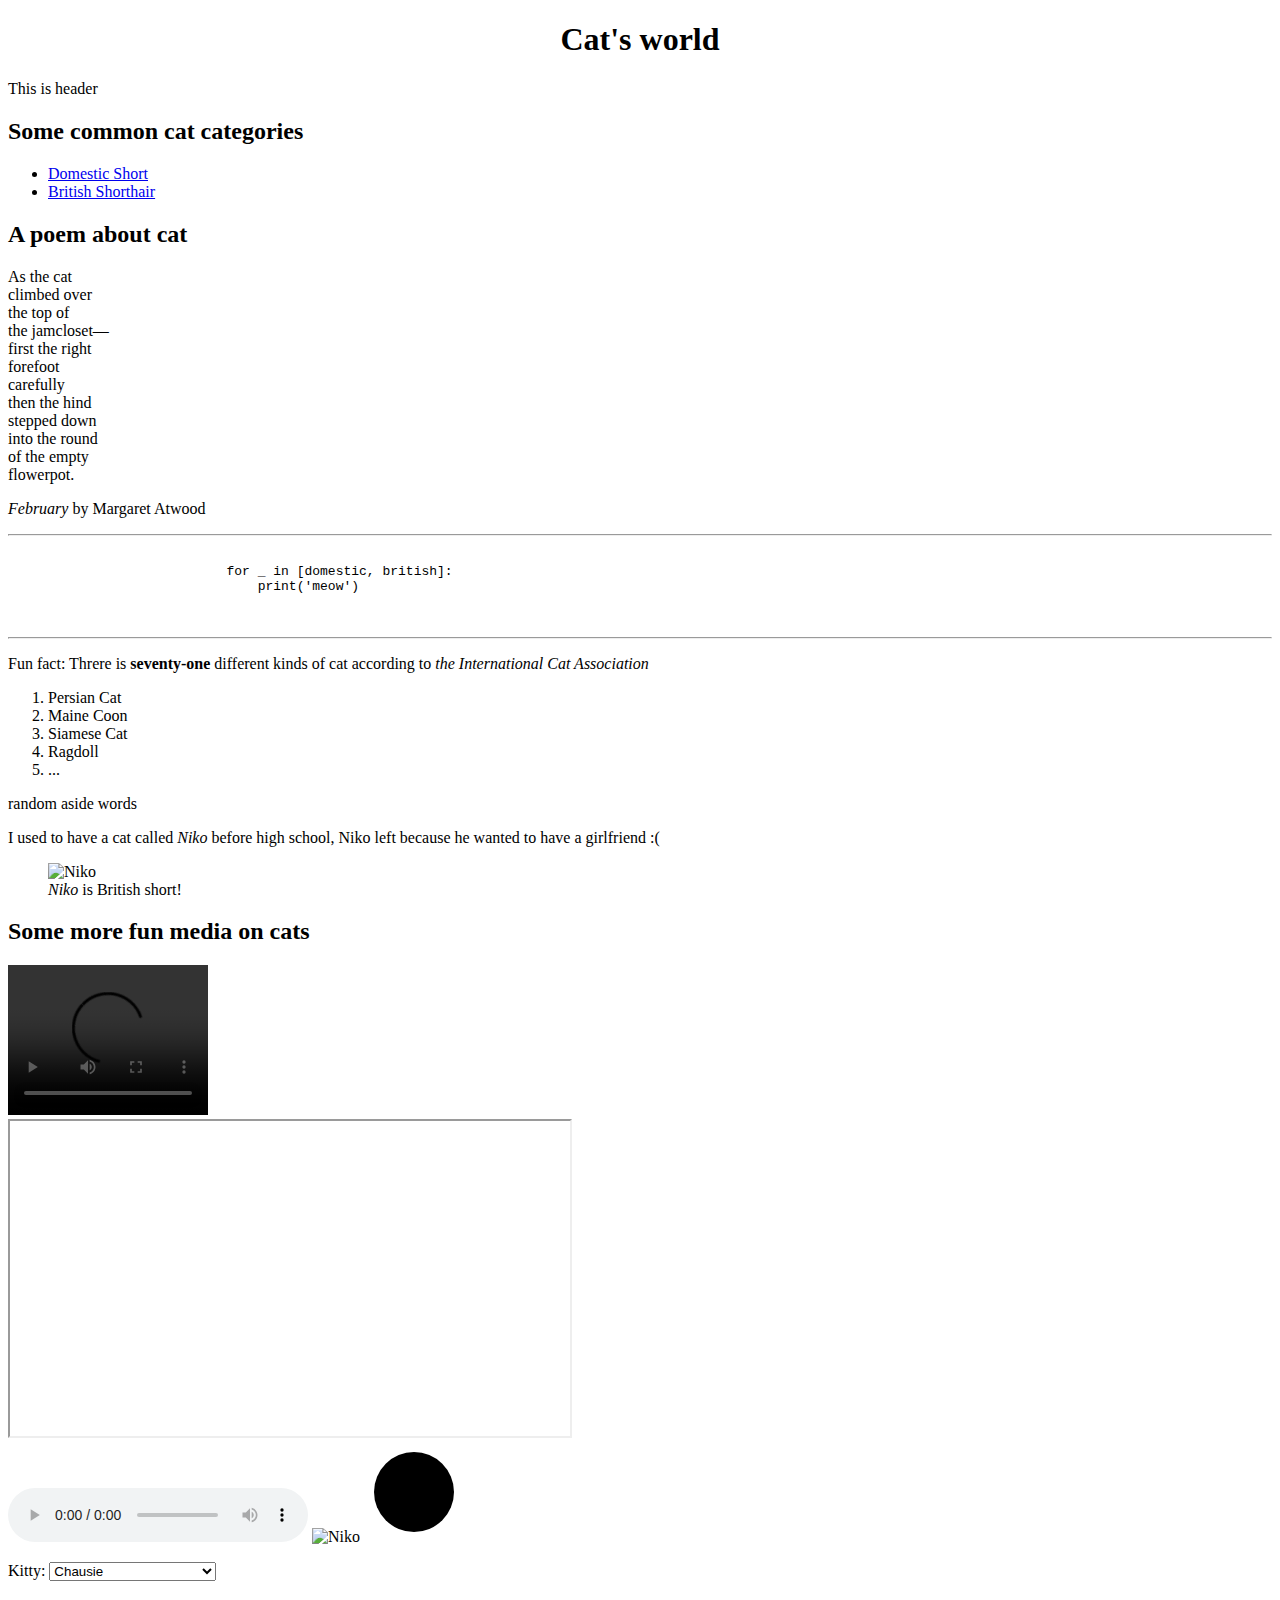
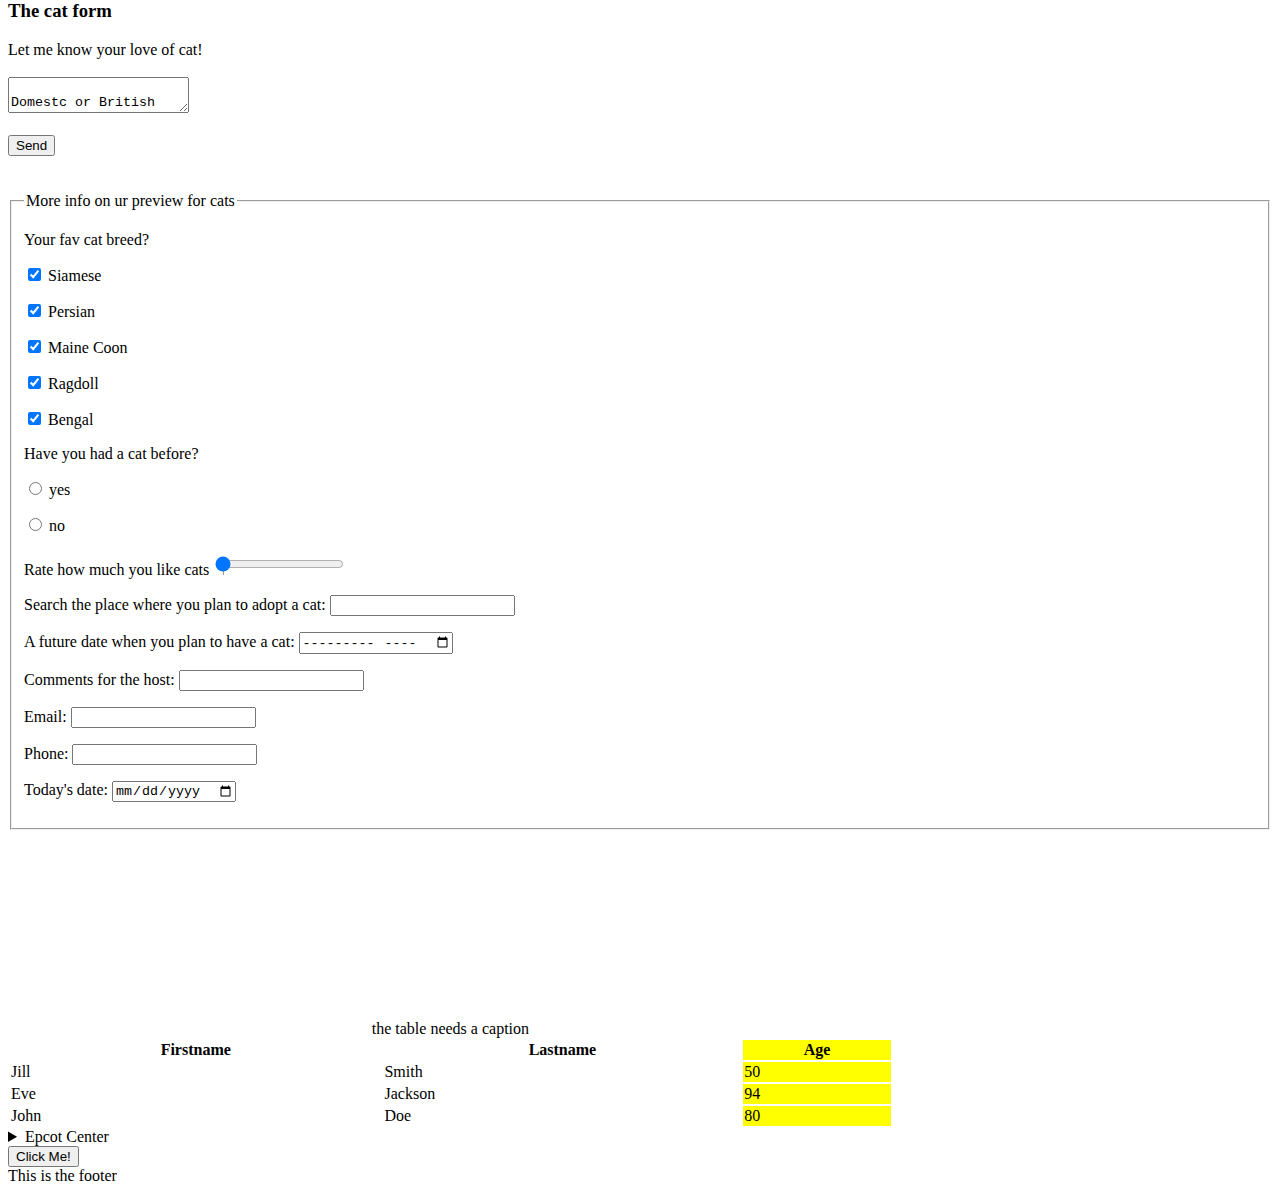
==== index.html @ e8db3bf0 "forgot to close issue" ====
<!DOCTYPE html>
<html lang="en">
  <head>
    <!-- external CSS -->
    <link rel="stylesheet" href="mystyle.css" />

    <meta charset="utf-8" />
    <title>Lori'Lab2</title>
  </head>
  <body>
    <div>
      <h1 class="row" style="columns: auto; text-align: center">Cat's world</h1>
    </div>

    <header>
      <p>This is header</p>
      <h2>Some common cat categories</h2>
      <nav>
        <ul>
          <li><a href="./domestic"> Domestic Short</a></li>
          <li><a href="./british"> British Shorthair</a></li>
        </ul>
      </nav>
    </header>

    <main>
      <!-- inline CSS -->
      <section>
        <div>
          <h2>A poem about cat</h2>
          <p>
            As the cat <br />
            climbed over <br />
            the top of <br />

            the jamcloset— <br />
            first the right <br />
            forefoot <br />

            carefully <br />
            then the hind <br />
            stepped down <br />

            into the round <br />
            of the empty <br />
            flowerpot. <br />
          </p>
          <p><cite>February</cite> by Margaret Atwood</p>
        </div>
        <hr />
        <div>
          <pre>
                        <code>
                            for _ in [domestic, british]:
                                print('meow')
                        </code>
                    </pre>
        </div>

        <hr />
        <p>
          Fun fact:
          <span
            >Threre is <b>seventy-one</b> different kinds of cat according to
            <i>the International Cat Association</i></span
          >
        </p>
        <ol>
          <li>Persian Cat</li>
          <li>Maine Coon</li>
          <li>Siamese Cat</li>
          <li>Ragdoll</li>
          <li>...</li>
        </ol>

        <aside>
          <p>random aside words</p>
        </aside>
        <p>
          I used to have a cat called <em>Niko</em> before high school, Niko
          left because he wanted to have a girlfriend :(
        </p>
        <figure>
          <img src="Niko.jpg" width="200" alt="Niko" />
          <figcaption><em>Niko</em> is British short!</figcaption>
        </figure>
      </section>
      <section>
        <h2>Some more <strong>fun</strong> media on cats</h2>
        <video controls autoplay width="200">
          <source
            src="Dynamic.mp4"
            type='video/mp4; codecs="avc1.42E01E, mp4a.40.2"'
          />
        </video>
        <br />
        <iframe
          width="560"
          height="315"
          src="https://www.youtube.com/embed/7yLxxyzGiko"
          allow="accelerometer; autoplay; clipboard-write; encrypted-media; gyroscope; picture-in-picture"
          allowfullscreen
        ></iframe>
        <br />
        <audio controls>
          <source
            src="https://www.soundhelix.com/examples/mp3/SoundHelix-Song-1.mp3"
            type="audio/mpeg"
          />
        </audio>
        <picture>
          <img src="Niko.jpg" width="200" alt="Niko" />
        </picture>
        <svg width="100" height="100">
          <circle cx="50" cy="50" r="40" />
        </svg>
        <form method="get">
          <p>
            <label
              >Kitty:
              <select>
                <optgroup label="Big Cat">
                  <option value="1.1">Chausie</option>
                  <option value="1.2">Norwegian Forest Cat</option>
                  <option value="1.3">Siberian Cat</option>
                </optgroup>
                <optgroup label="Small Cat">
                  <option value="2.1">Singapura</option>
                  <option value="2.2">Munchkin</option>
                  <option value="2.3">Cornish Rex</option>
                </optgroup>
              </select>
            </label>
          </p>

          <h3>The cat form</h3>
          <label>Let me know your love of cat!</label>
          <br /><br />
          <textarea>
                    Domestc or British
                </textarea
          >
          <br /><br />
          <input type="submit" value="Send" />
        </form>
        <br /><br />
      </section>
      <section>
        <fieldset>
          <legend>More info on ur preview for cats</legend>
          <p>Your fav cat breed?</p>
          <p>
            <label
              ><input type="checkbox" name="c" value="0" checked />
              Siamese</label
            >
          </p>
          <p>
            <label
              ><input type="checkbox" name="c" value="0" checked />
              Persian</label
            >
          </p>
          <p>
            <label
              ><input type="checkbox" name="c" value="0" checked /> Maine
              Coon</label
            >
          </p>
          <p>
            <label
              ><input type="checkbox" name="c" value="0" checked />
              Ragdoll</label
            >
          </p>
          <p>
            <label
              ><input type="checkbox" name="c" value="0" checked />
              Bengal</label
            >
          </p>
          <p>Have you had a cat before?</p>
          <p>
            <label><input type="radio" name="g" /> yes</label>
          </p>
          <p>
            <label><input type="radio" name="g" /> no</label>
          </p>
          <p>
            <label
              >Rate how much you like cats
              <input
                type="range"
                name="e"
                list="contrast"
                min="0"
                max="10"
                value="0"
                step="1"
            /></label>
          </p>
          <p>
            <label
              >Search the place where you plan to adopt a cat:
              <input type="search" name="q"
            /></label>
          </p>
          <input
            type="hidden"
            autocomplete="transaction-currency"
            value="CHF"
          />
          <p>
            <label
              >A future date when you plan to have a cat:
              <input type="month" autocomplete="cc-exp"
            /></label>
          </p>
          <p>
            <label
              >Comments for the host:
              <input type="text" name="comment" required
            /></label>
          </p>
          <p>
            <label>Email: <input type="email" /></label>
          </p>
          <p>
            <label>Phone: <input type="tel" /></label>
          </p>
          <p>
            <label>Today's date: <input type="date" /></label>
          </p>
          <datalist id="contrast">
            <option label="Normal" value="0"></option>
            <option label="Maximum" value="100"></option>
          </datalist>
        </fieldset>
      </section>
      <br /><br />
      <section>
        <canvas id="myCanvas"
          >Your browser does not support the canvas tag.</canvas
        >
        <table style="width: 70%">
          <caption>
            the table needs a caption
          </caption>
          <colgroup>
            <col span="2" />
            <col style="background-color: yellow" />
          </colgroup>
          <tr>
            <th>Firstname</th>
            <th>Lastname</th>
            <th>Age</th>
          </tr>

          <template>
            <h2>Surprise?!</h2>
          </template>
          <tr>
            <td>Jill</td>
            <td>Smith</td>
            <td>50</td>
          </tr>
          <tr>
            <td>Eve</td>
            <td>Jackson</td>
            <td>94</td>
          </tr>
          <tr>
            <td>John</td>
            <td>Doe</td>
            <td>80</td>
          </tr>
        </table>

        <details>
          <summary>Epcot Center</summary>
          <p>
            Epcot is a theme park at <strong>Walt Disney</strong> World Resort
            featuring exciting attractions, international pavilions,
            award-winning fireworks and seasonal special events.
          </p>
        </details>
        <button type="button">Click Me!</button>
      </section>
    </main>

    <footer>This is the footer</footer>
  </body>
</html>
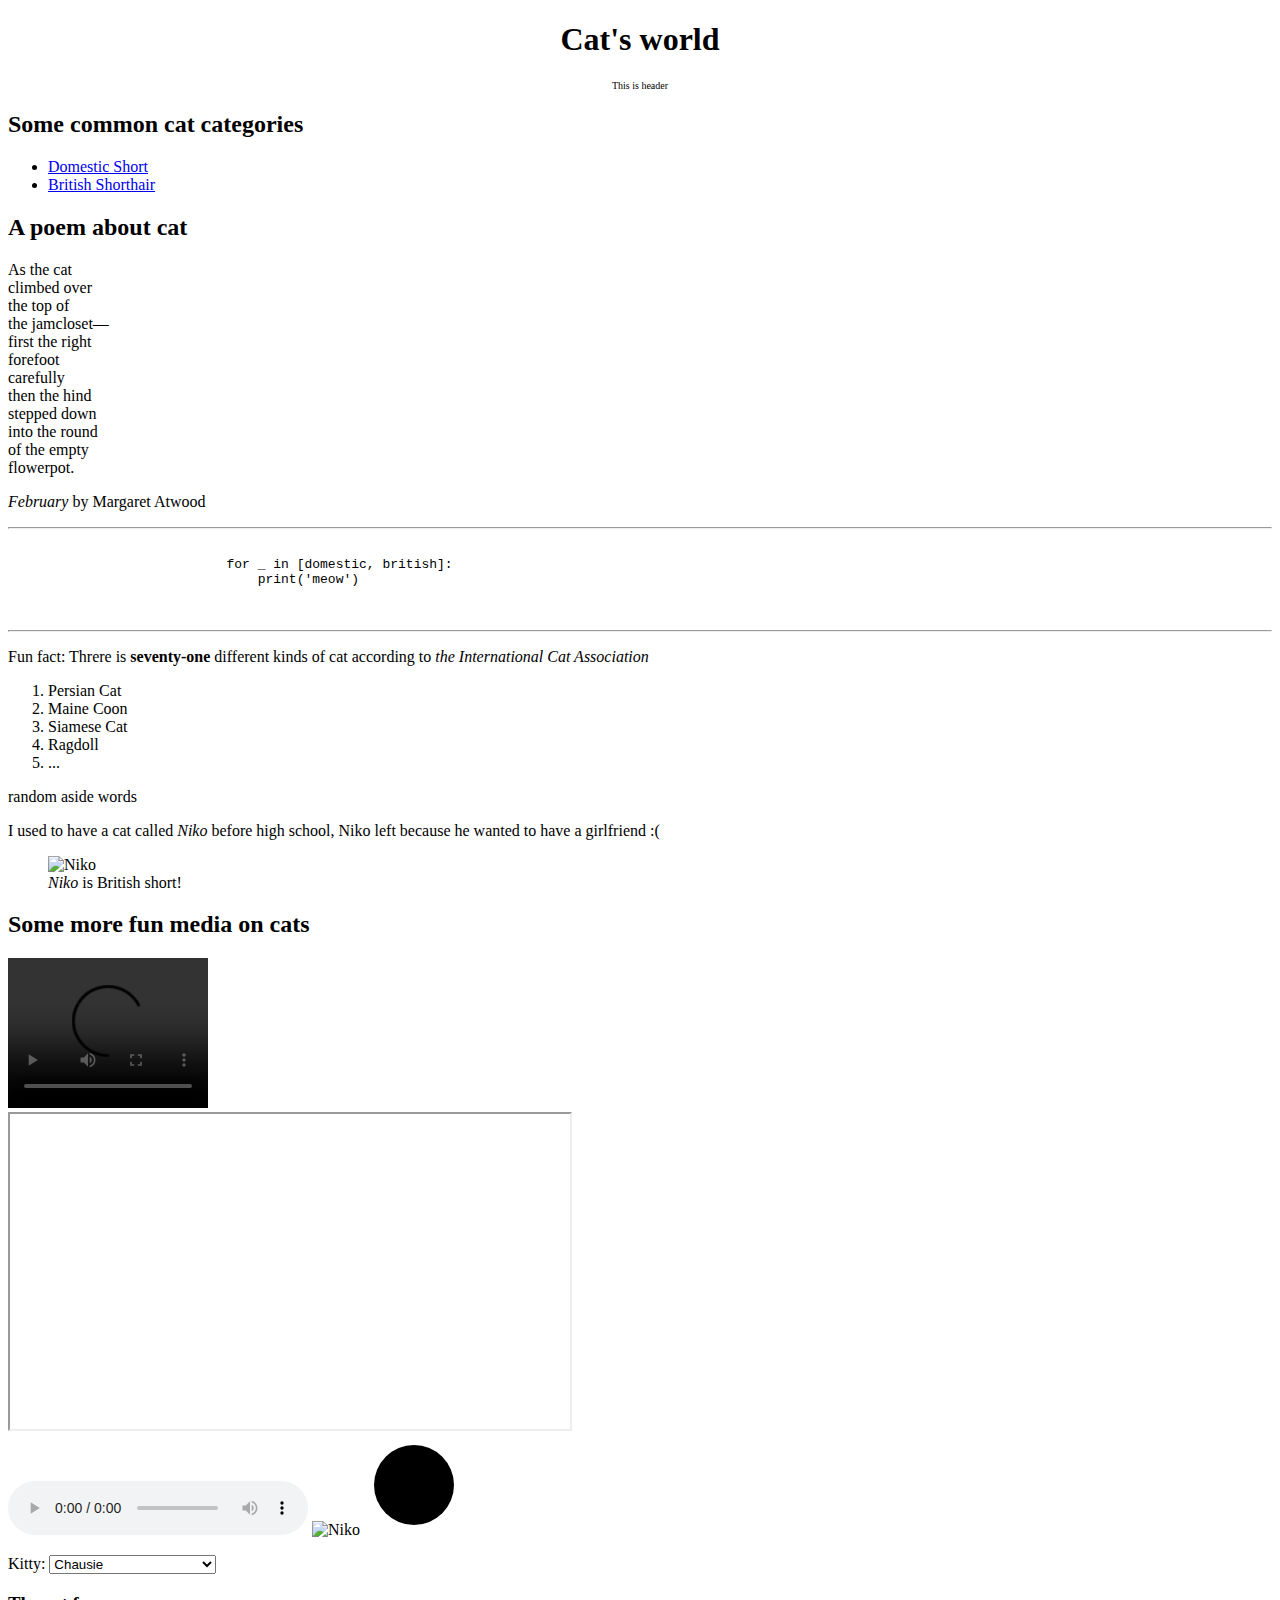
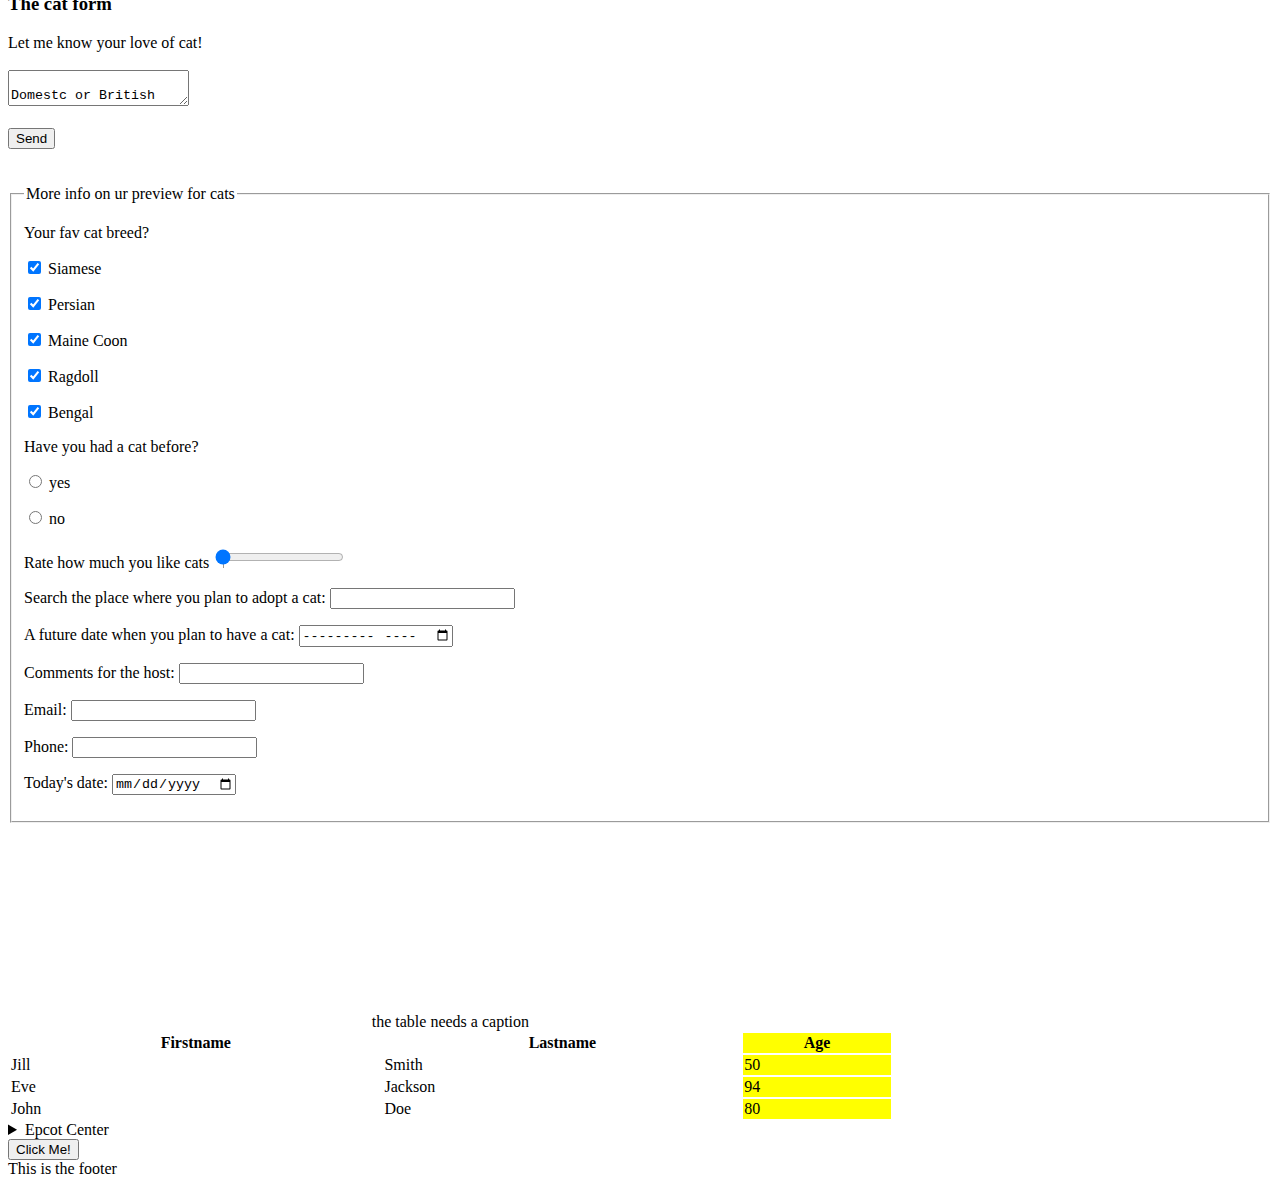
==== commit 5dc93b24: "inline" ====
--- a/index.html
+++ b/index.html
@@ -8,12 +8,15 @@
     <title>Lori'Lab2</title>
   </head>
   <body>
+    <!-- inline CSS -->
     <div>
       <h1 class="row" style="columns: auto; text-align: center">Cat's world</h1>
     </div>
 
     <header>
-      <p>This is header</p>
+      <p style="text-align: center; font-size: x-small; padding: 0%">
+        This is header
+      </p>
       <h2>Some common cat categories</h2>
       <nav>
         <ul>
@@ -24,7 +27,6 @@
     </header>
 
     <main>
-      <!-- inline CSS -->
       <section>
         <div>
           <h2>A poem about cat</h2>
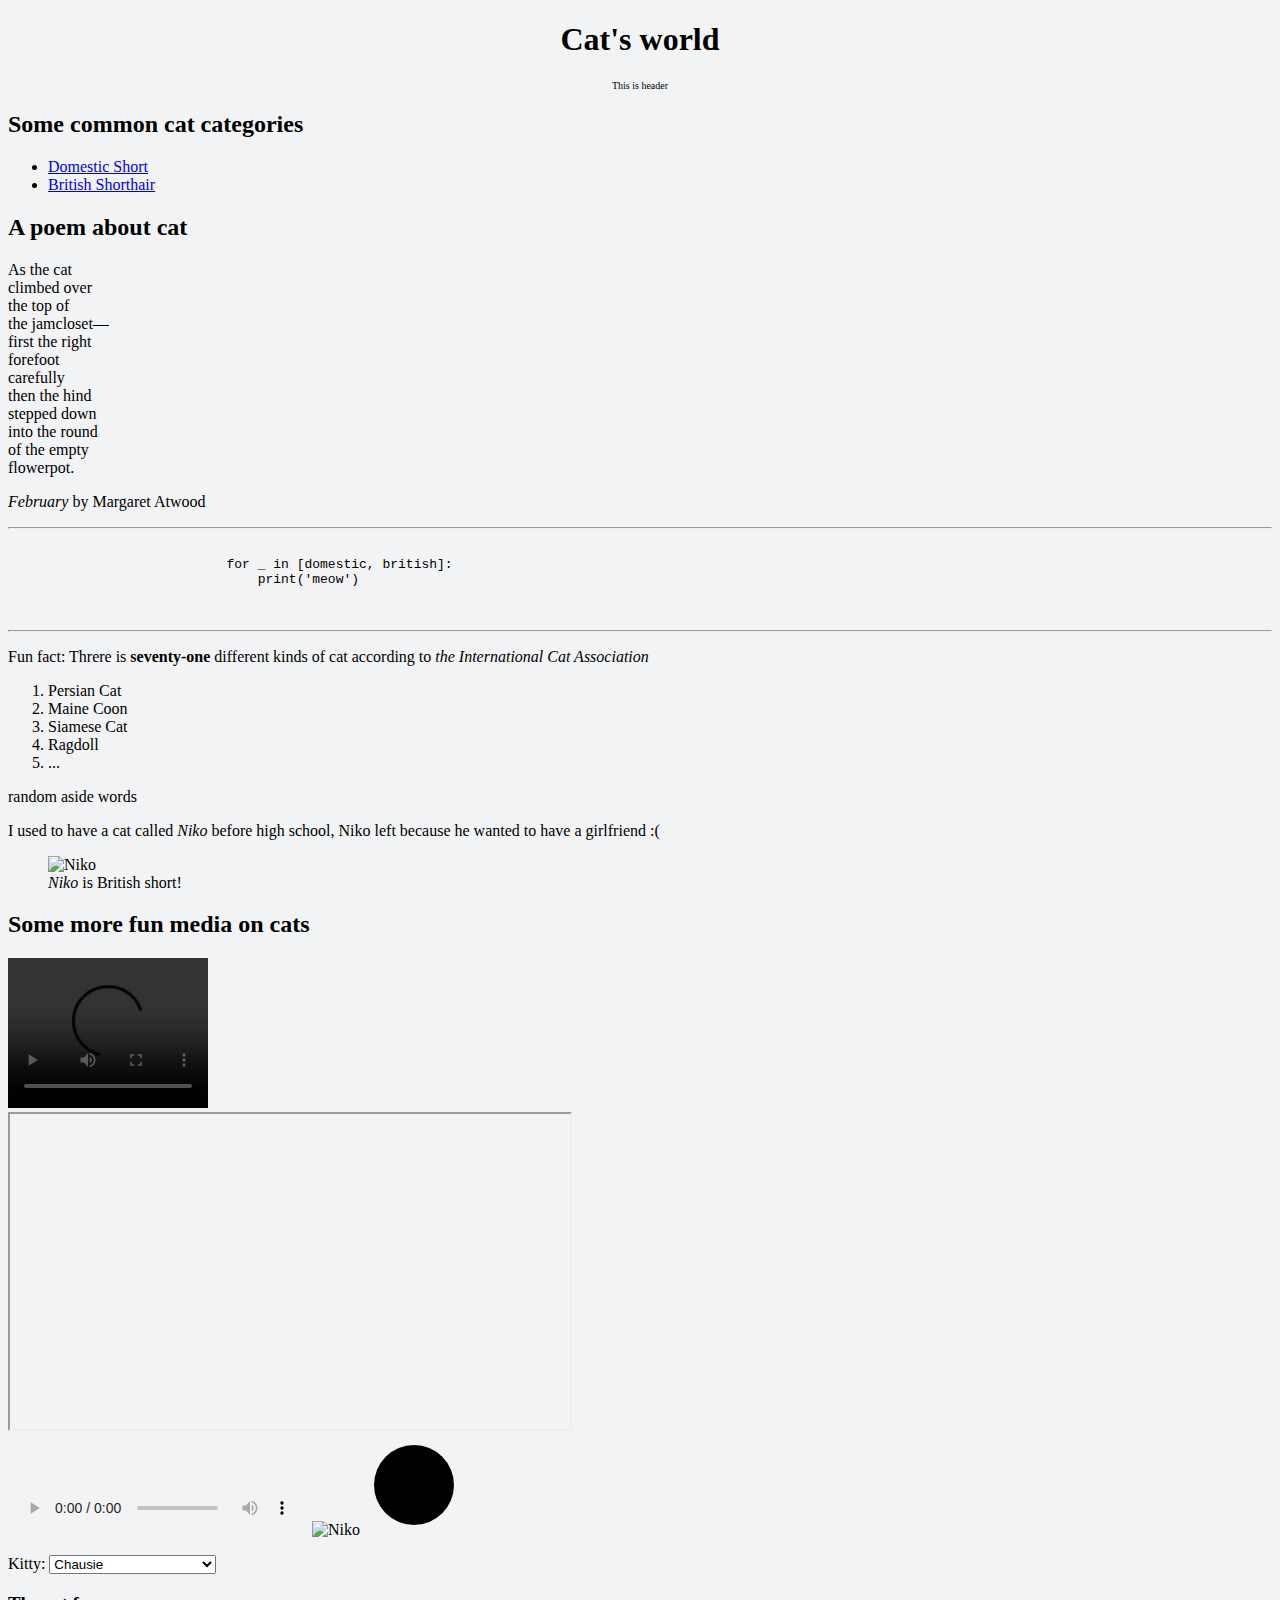
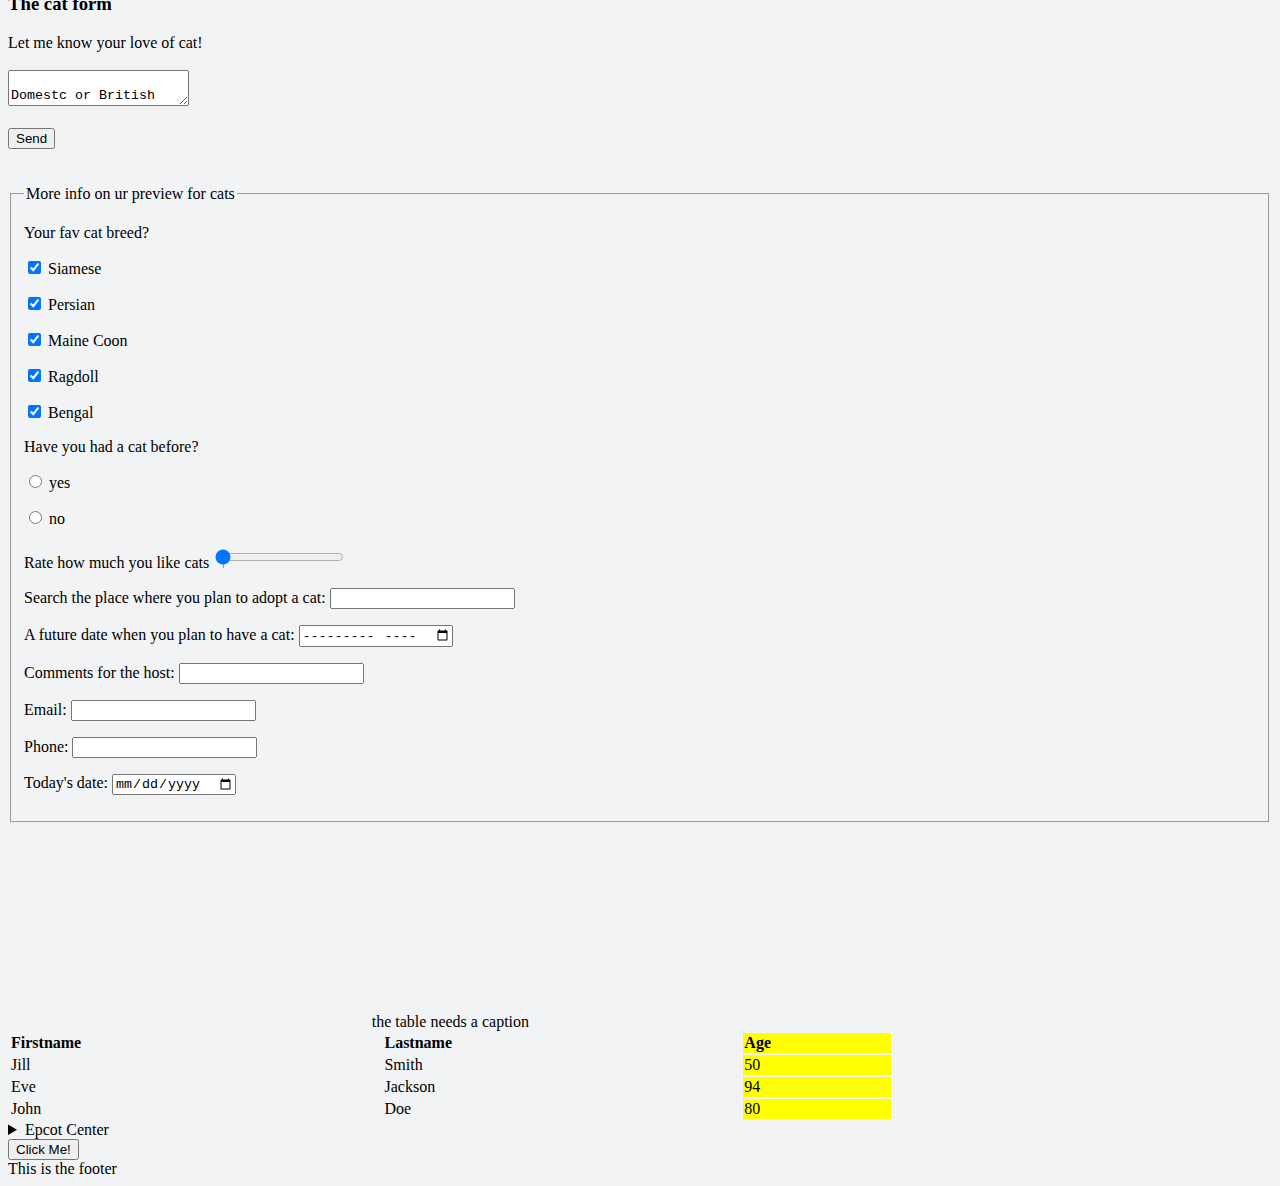
==== commit 839773dd: "for internal CSS element" ====
--- a/index.html
+++ b/index.html
@@ -3,7 +3,13 @@
   <head>
     <!-- external CSS -->
     <link rel="stylesheet" href="mystyle.css" />
-
+    <!-- internal CSS -->
+    <style>
+      body {
+        background-color: #f2f3f4;
+        text-align: justify;
+      }
+    </style>
     <meta charset="utf-8" />
     <title>Lori'Lab2</title>
   </head>
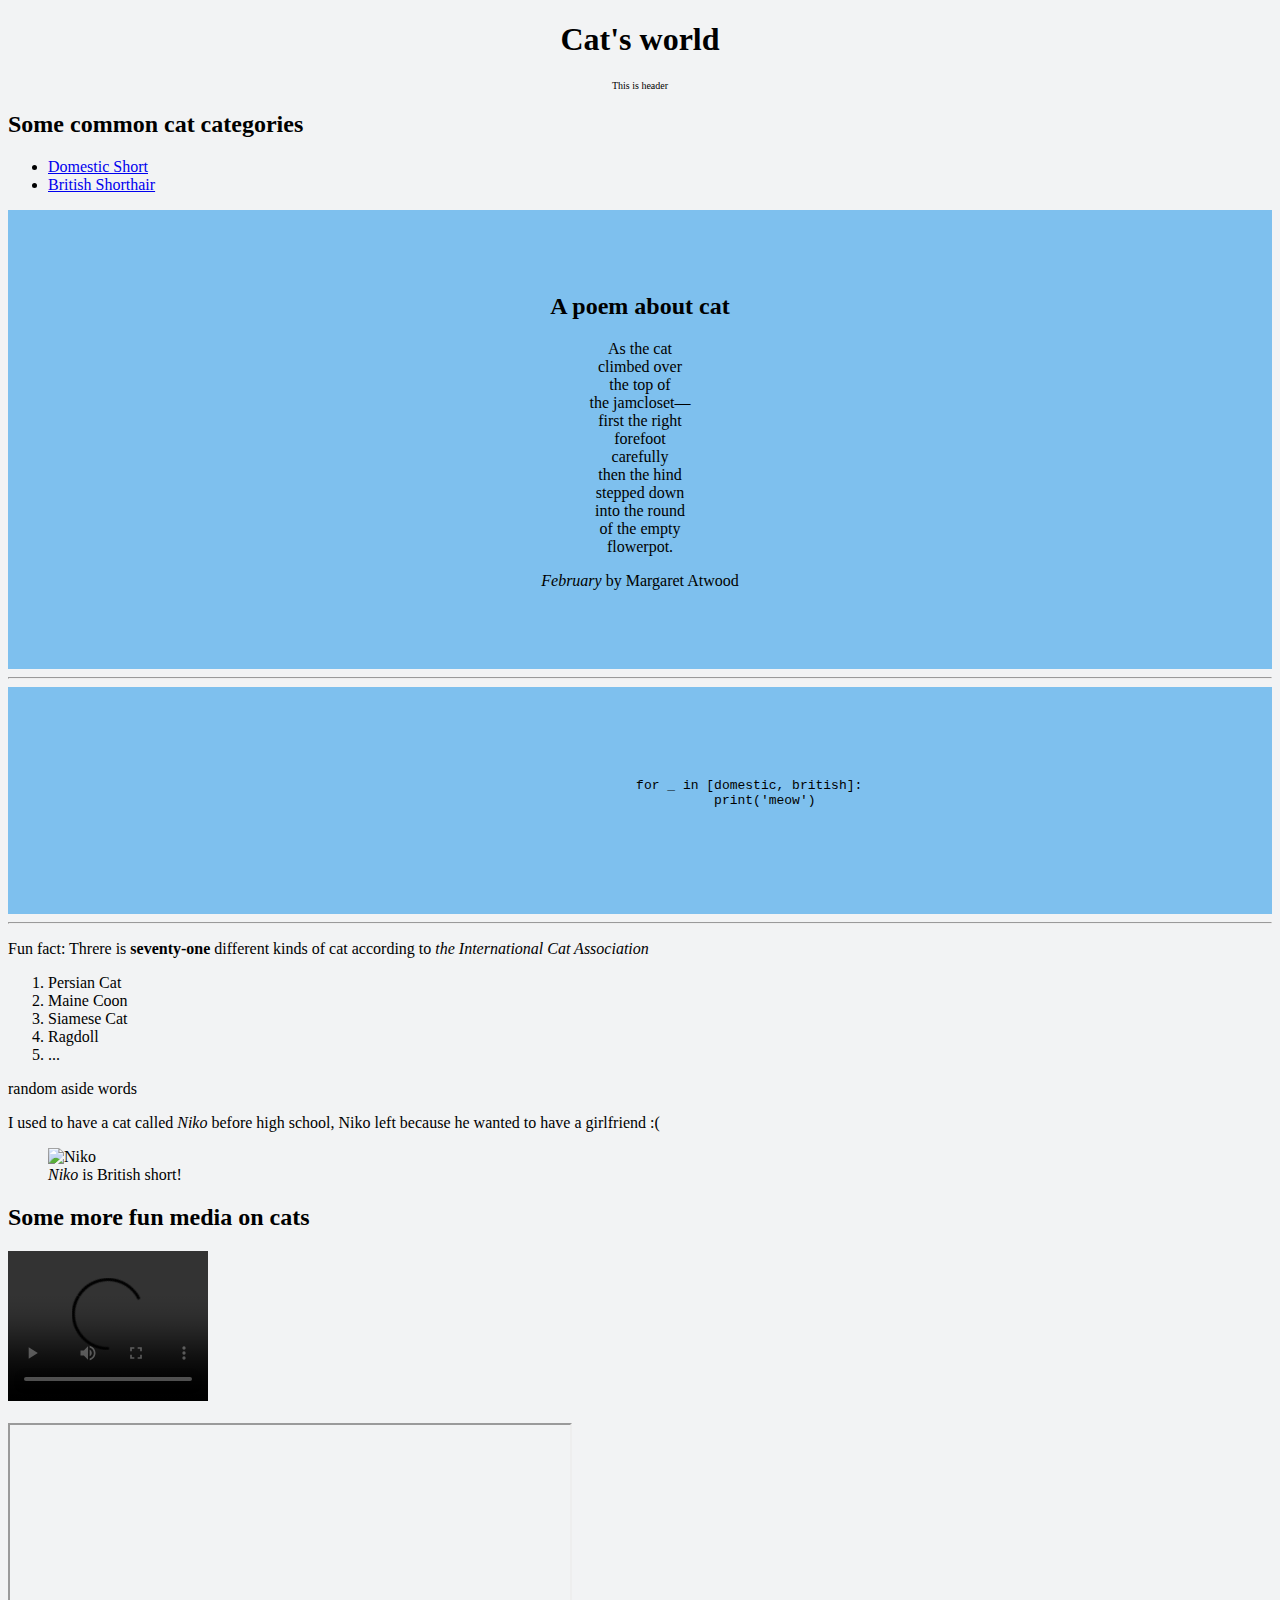
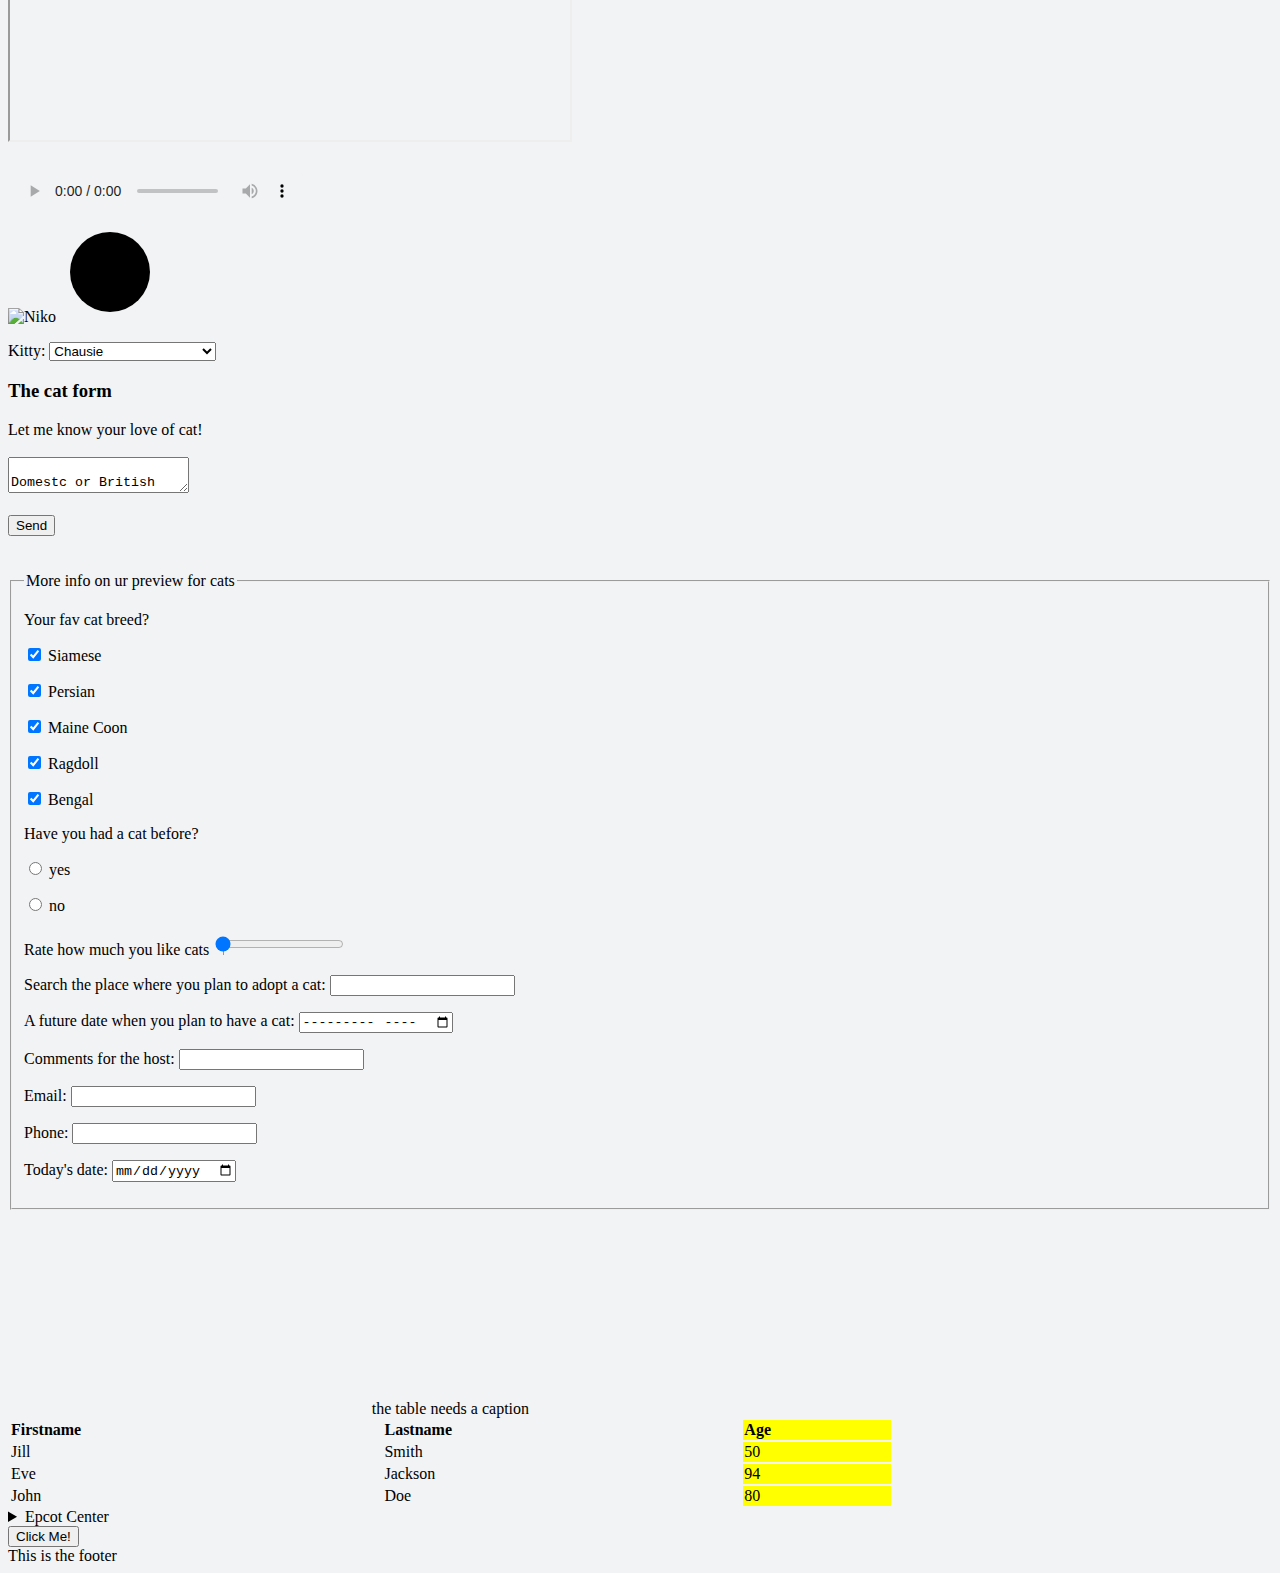
==== commit 8b435c2a: "make class and id" ====
--- a/index.html
+++ b/index.html
@@ -2,7 +2,7 @@
 <html lang="en">
   <head>
     <!-- external CSS -->
-    <link rel="stylesheet" href="mystyle.css" />
+    <link rel="stylesheet" href="style.css" />
     <!-- internal CSS -->
     <style>
       body {
@@ -23,18 +23,19 @@
       <p style="text-align: center; font-size: x-small; padding: 0%">
         This is header
       </p>
+    </header>
+    <div>
       <h2>Some common cat categories</h2>
-      <nav>
+      <nav class="navigation">
         <ul>
           <li><a href="./domestic"> Domestic Short</a></li>
           <li><a href="./british"> British Shorthair</a></li>
         </ul>
       </nav>
-    </header>
-
+    </div>
     <main>
       <section>
-        <div>
+        <div class="citation" id="poem">
           <h2>A poem about cat</h2>
           <p>
             As the cat <br />
@@ -56,7 +57,7 @@
           <p><cite>February</cite> by Margaret Atwood</p>
         </div>
         <hr />
-        <div>
+        <div class="citation" id="code">
           <pre>
                         <code>
                             for _ in [domestic, british]:
@@ -66,20 +67,22 @@
         </div>
 
         <hr />
-        <p>
-          Fun fact:
-          <span
-            >Threre is <b>seventy-one</b> different kinds of cat according to
-            <i>the International Cat Association</i></span
-          >
-        </p>
-        <ol>
-          <li>Persian Cat</li>
-          <li>Maine Coon</li>
-          <li>Siamese Cat</li>
-          <li>Ragdoll</li>
-          <li>...</li>
-        </ol>
+        <div>
+          <p>
+            Fun fact:
+            <span
+              >Threre is <b>seventy-one</b> different kinds of cat according to
+              <i>the International Cat Association</i></span
+            >
+          </p>
+          <ol>
+            <li>Persian Cat</li>
+            <li>Maine Coon</li>
+            <li>Siamese Cat</li>
+            <li>Ragdoll</li>
+            <li>...</li>
+          </ol>
+        </div>
 
         <aside>
           <p>random aside words</p>
@@ -88,41 +91,54 @@
           I used to have a cat called <em>Niko</em> before high school, Niko
           left because he wanted to have a girlfriend :(
         </p>
-        <figure>
-          <img src="Niko.jpg" width="200" alt="Niko" />
-          <figcaption><em>Niko</em> is British short!</figcaption>
-        </figure>
+        <div class="media">
+          <figure>
+            <img src="Niko.jpg" width="200" alt="Niko" />
+            <figcaption><em>Niko</em> is British short!</figcaption>
+          </figure>
+        </div>
       </section>
       <section>
         <h2>Some more <strong>fun</strong> media on cats</h2>
-        <video controls autoplay width="200">
-          <source
-            src="Dynamic.mp4"
-            type='video/mp4; codecs="avc1.42E01E, mp4a.40.2"'
-          />
-        </video>
+        <div class="media">
+          <video controls autoplay width="200">
+            <source
+              src="Dynamic.mp4"
+              type='video/mp4; codecs="avc1.42E01E, mp4a.40.2"'
+            />
+          </video>
+        </div>
+
         <br />
-        <iframe
-          width="560"
-          height="315"
-          src="https://www.youtube.com/embed/7yLxxyzGiko"
-          allow="accelerometer; autoplay; clipboard-write; encrypted-media; gyroscope; picture-in-picture"
-          allowfullscreen
-        ></iframe>
+        <div class="media">
+          <iframe
+            width="560"
+            height="315"
+            src="https://www.youtube.com/embed/7yLxxyzGiko"
+            allow="accelerometer; autoplay; clipboard-write; encrypted-media; gyroscope; picture-in-picture"
+            allowfullscreen
+          ></iframe>
+        </div>
+
         <br />
-        <audio controls>
-          <source
-            src="https://www.soundhelix.com/examples/mp3/SoundHelix-Song-1.mp3"
-            type="audio/mpeg"
-          />
-        </audio>
-        <picture>
-          <img src="Niko.jpg" width="200" alt="Niko" />
-        </picture>
-        <svg width="100" height="100">
-          <circle cx="50" cy="50" r="40" />
-        </svg>
-        <form method="get">
+        <div class="media">
+          <audio controls>
+            <source
+              src="https://www.soundhelix.com/examples/mp3/SoundHelix-Song-1.mp3"
+              type="audio/mpeg"
+            />
+          </audio>
+        </div>
+        <div class="media">
+          <picture>
+            <img src="Niko.jpg" width="200" alt="Niko" />
+          </picture>
+          <svg width="100" height="100">
+            <circle cx="50" cy="50" r="40" />
+          </svg>
+        </div>
+
+        <form id="catForm" method="get">
           <p>
             <label
               >Kitty:
@@ -154,7 +170,7 @@
         <br /><br />
       </section>
       <section>
-        <fieldset>
+        <fieldset id="infoForm">
           <legend>More info on ur preview for cats</legend>
           <p>Your fav cat breed?</p>
           <p>
--- a/style.css
+++ b/style.css
@@ -0,0 +1,16 @@
+h1 h2 h3 p {
+  font-family: -apple-system, BlinkMacSystemFont, "Segoe UI", Roboto, Oxygen,
+    Ubuntu, Cantarell, "Open Sans", "Helvetica Neue", sans-serif;
+}
+
+.citation {
+  text-align: center;
+  float: center;
+  flex-wrap: wrap;
+  background-color: #7ec0ee;
+  padding-top: 5%;
+  padding-bottom: 5%;
+}
+/* .navigation {
+
+} */
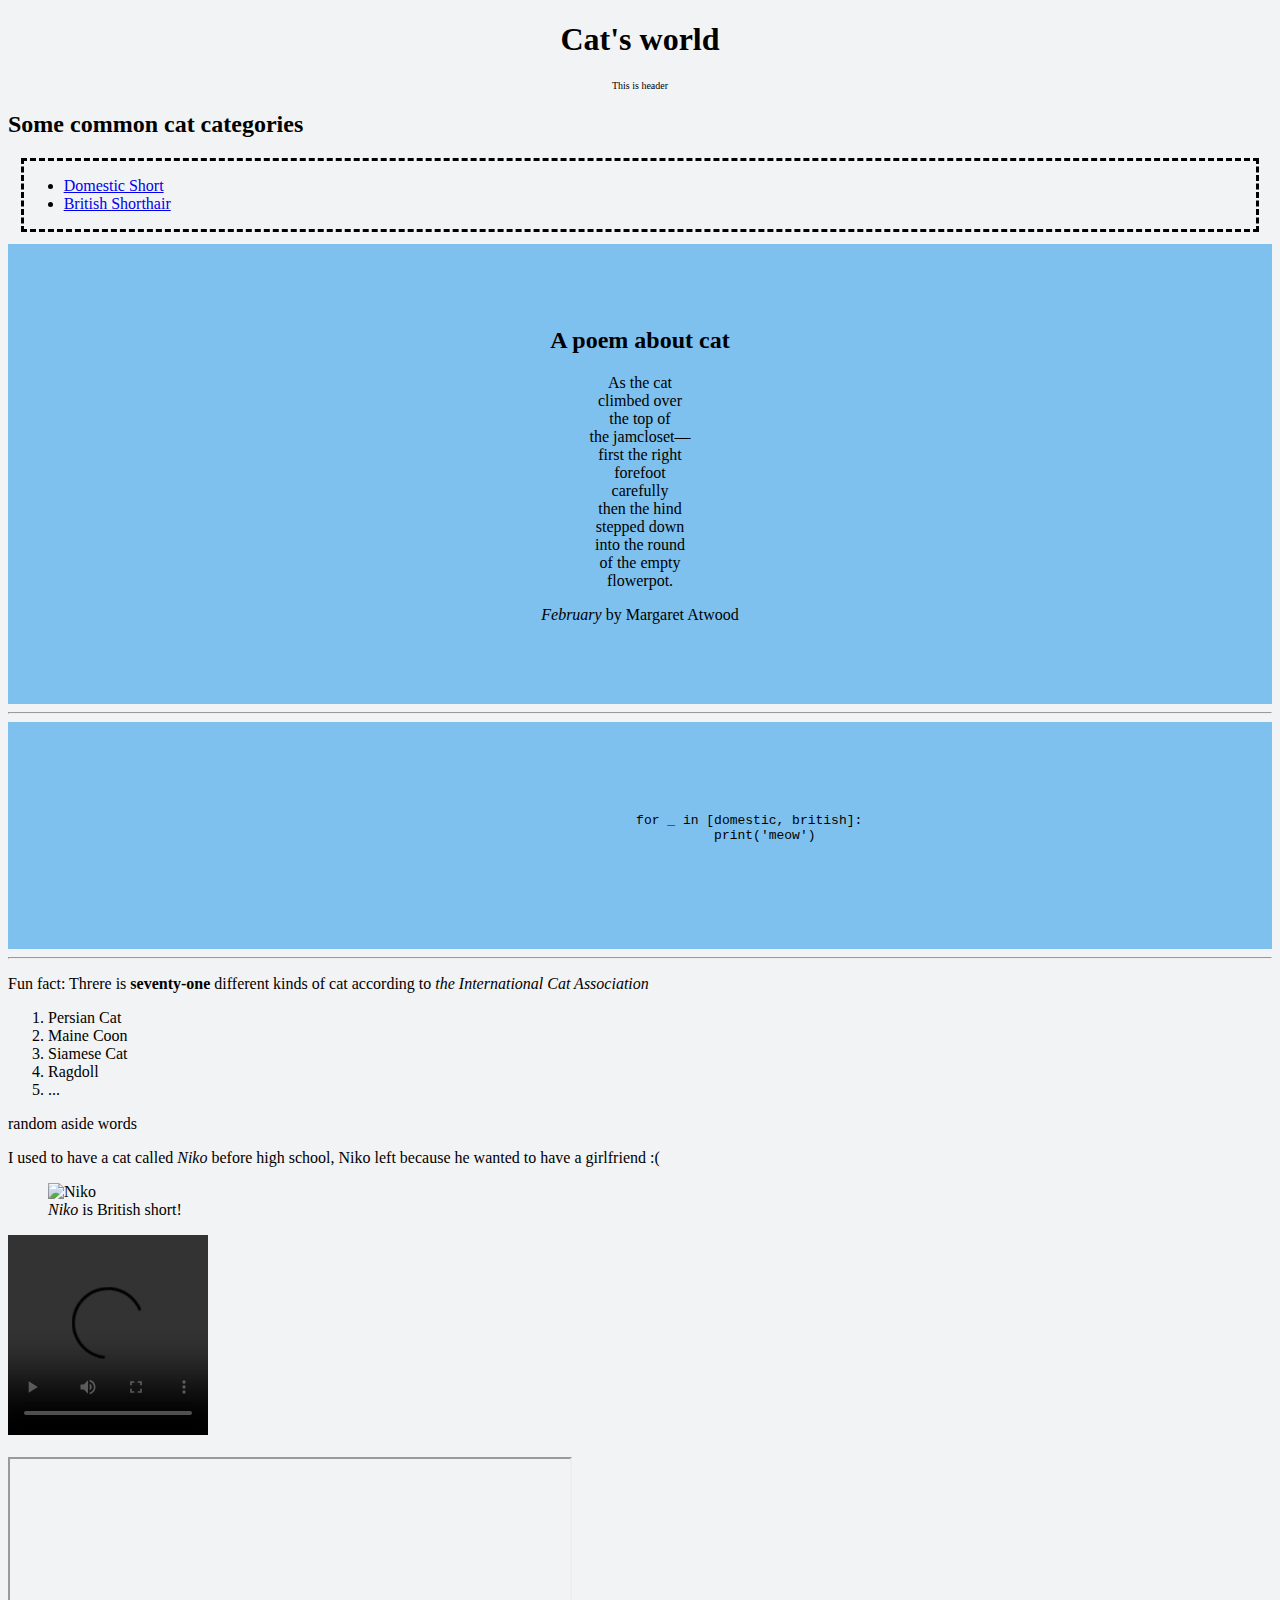
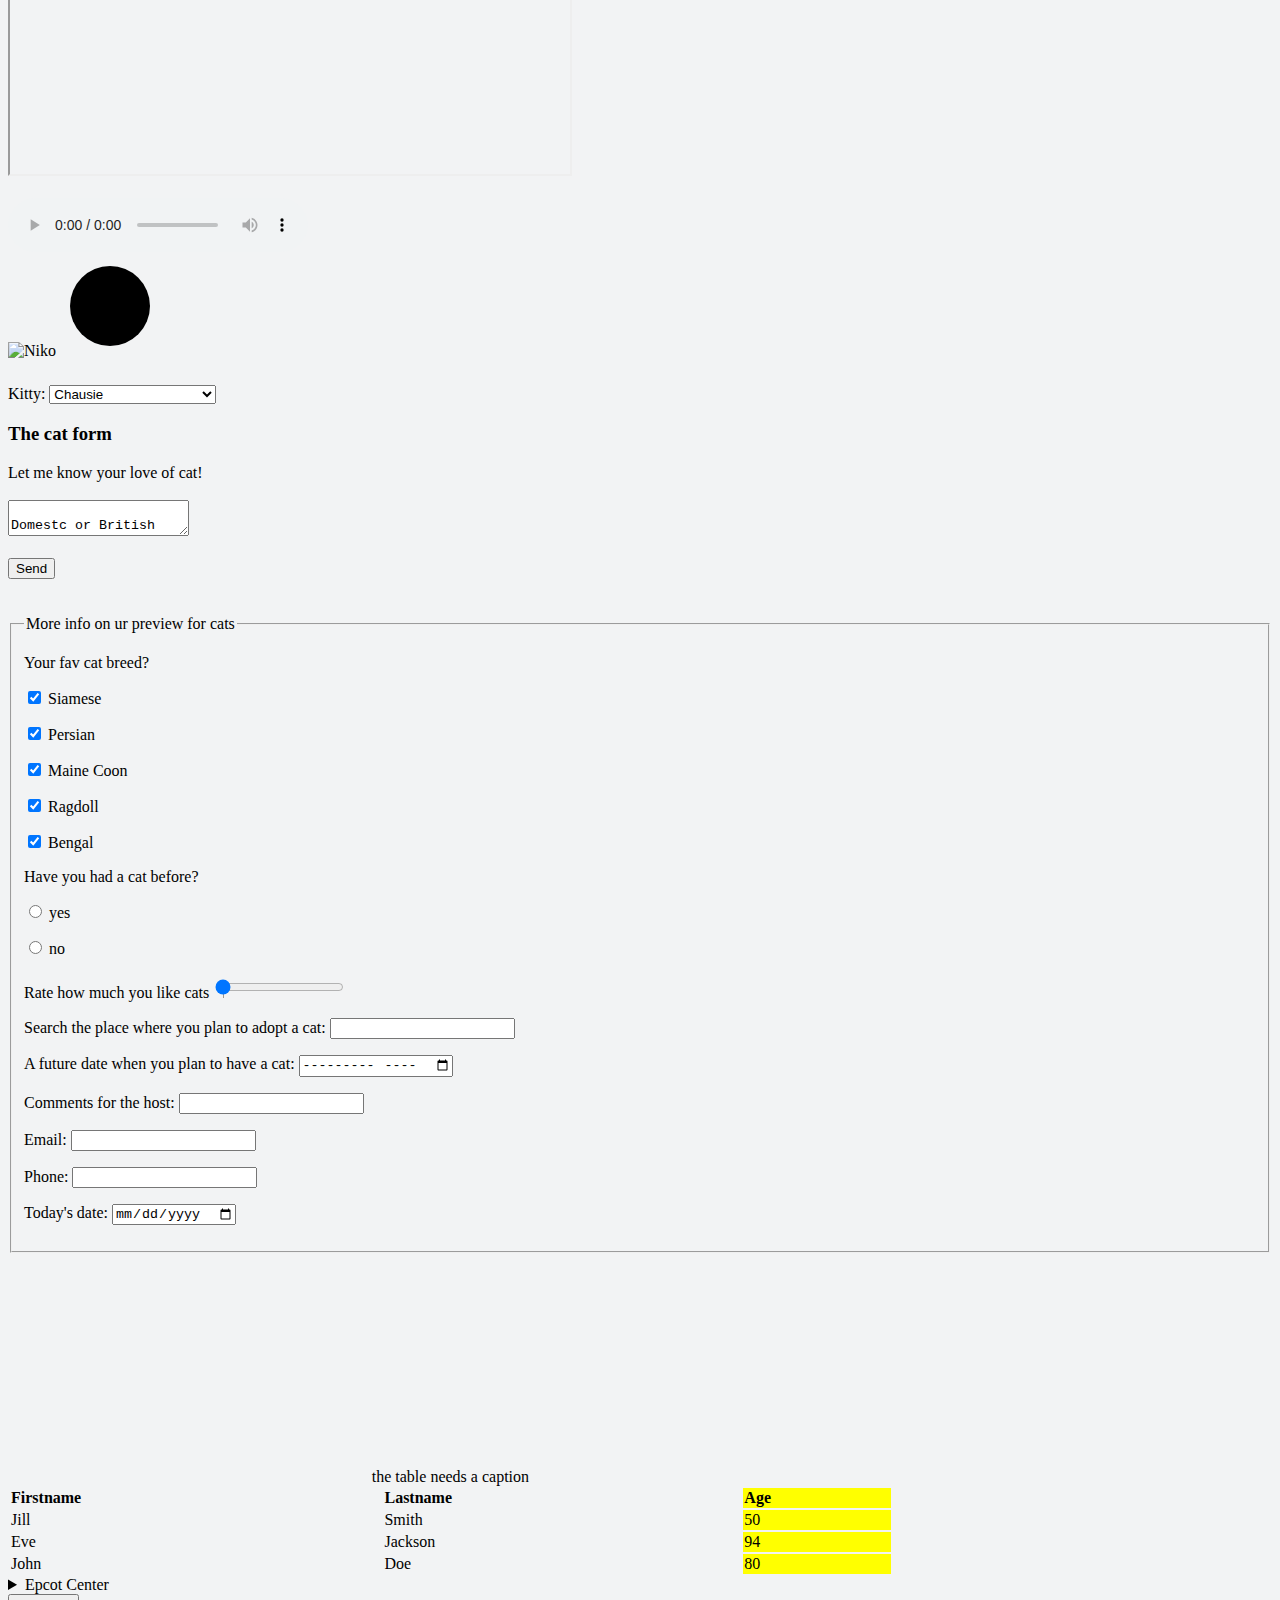
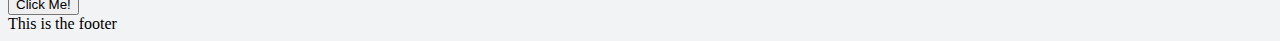
==== commit ef36e569: "add comments" ====
--- a/index.html
+++ b/index.html
@@ -26,7 +26,7 @@
     </header>
     <div>
       <h2>Some common cat categories</h2>
-      <nav class="navigation">
+      <nav id="navigation">
         <ul>
           <li><a href="./domestic"> Domestic Short</a></li>
           <li><a href="./british"> British Shorthair</a></li>
@@ -93,15 +93,16 @@
         </p>
         <div class="media">
           <figure>
+            <!-- inline CSS -->
             <img src="Niko.jpg" width="200" alt="Niko" />
             <figcaption><em>Niko</em> is British short!</figcaption>
           </figure>
         </div>
       </section>
       <section>
-        <h2>Some more <strong>fun</strong> media on cats</h2>
-        <div class="media">
-          <video controls autoplay width="200">
+        <div class="media">
+          <!-- inline CSS -->
+          <video controls autoplay width="200" height="200">
             <source
               src="Dynamic.mp4"
               type='video/mp4; codecs="avc1.42E01E, mp4a.40.2"'
@@ -111,6 +112,7 @@
 
         <br />
         <div class="media">
+          <!-- inline CSS -->
           <iframe
             width="560"
             height="315"
@@ -131,6 +133,7 @@
         </div>
         <div class="media">
           <picture>
+            <!-- inline CSS -->
             <img src="Niko.jpg" width="200" alt="Niko" />
           </picture>
           <svg width="100" height="100">
--- a/style.css
+++ b/style.css
@@ -1,6 +1,7 @@
 h1 h2 h3 p {
   font-family: -apple-system, BlinkMacSystemFont, "Segoe UI", Roboto, Oxygen,
     Ubuntu, Cantarell, "Open Sans", "Helvetica Neue", sans-serif;
+  padding: 1%;
 }
 
 .citation {
@@ -10,7 +11,33 @@
   background-color: #7ec0ee;
   padding-top: 5%;
   padding-bottom: 5%;
+  padding-left: 5%;
+  padding-right: 5%;
+  margin: auto;
 }
-/* .navigation {
-
-} */
+#navigation {
+  /* color: rgb(red, green, blue); */
+  border-style: dashed;
+  margin: 1%;
+}
+.media {
+  border-color: sienna;
+}
+#poem {
+  border-width: 1in;
+}
+#code {
+  border-radius: 0%;
+}
+#catForm {
+  margin-top: 2%;
+}
+#infoForm {
+  margin-bottom: 2%;
+}
+#contrast {
+  margin-left: 2%;
+}
+#myCanvas {
+  margin-right: 2%;
+}
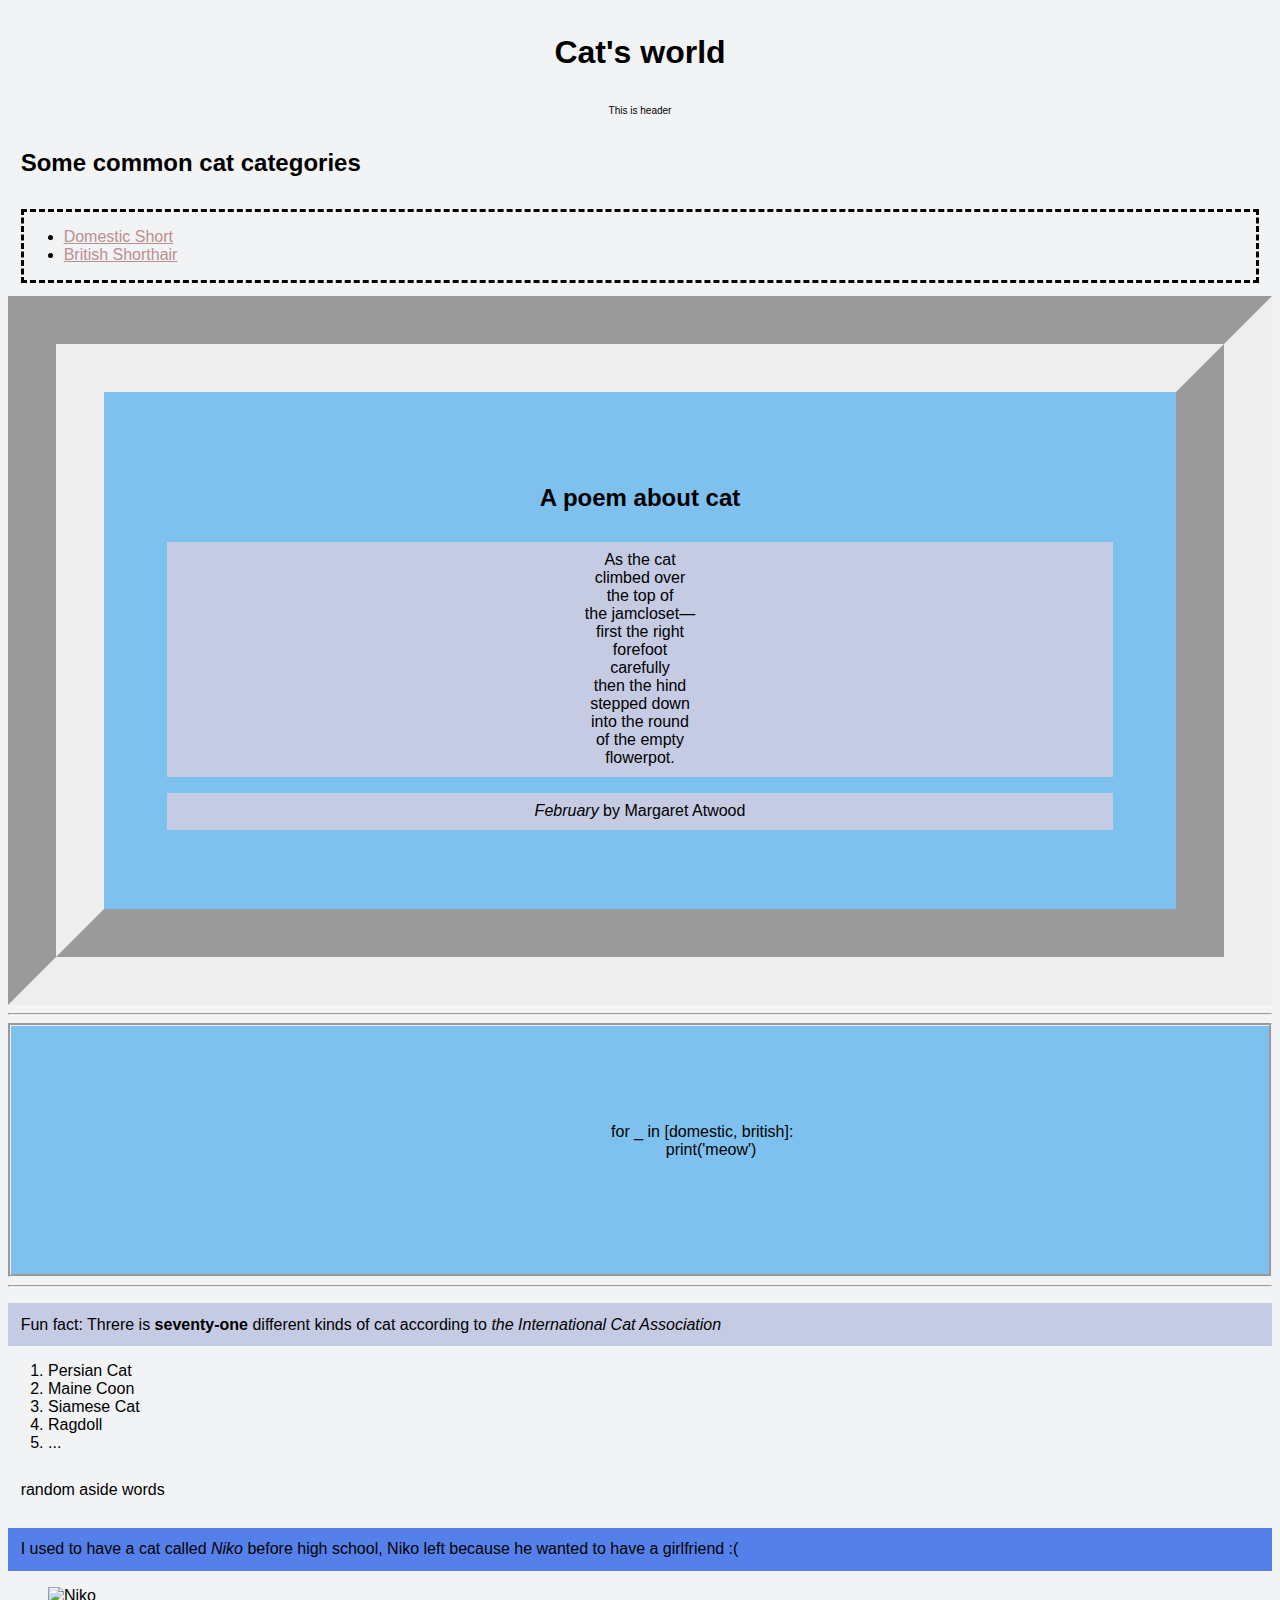
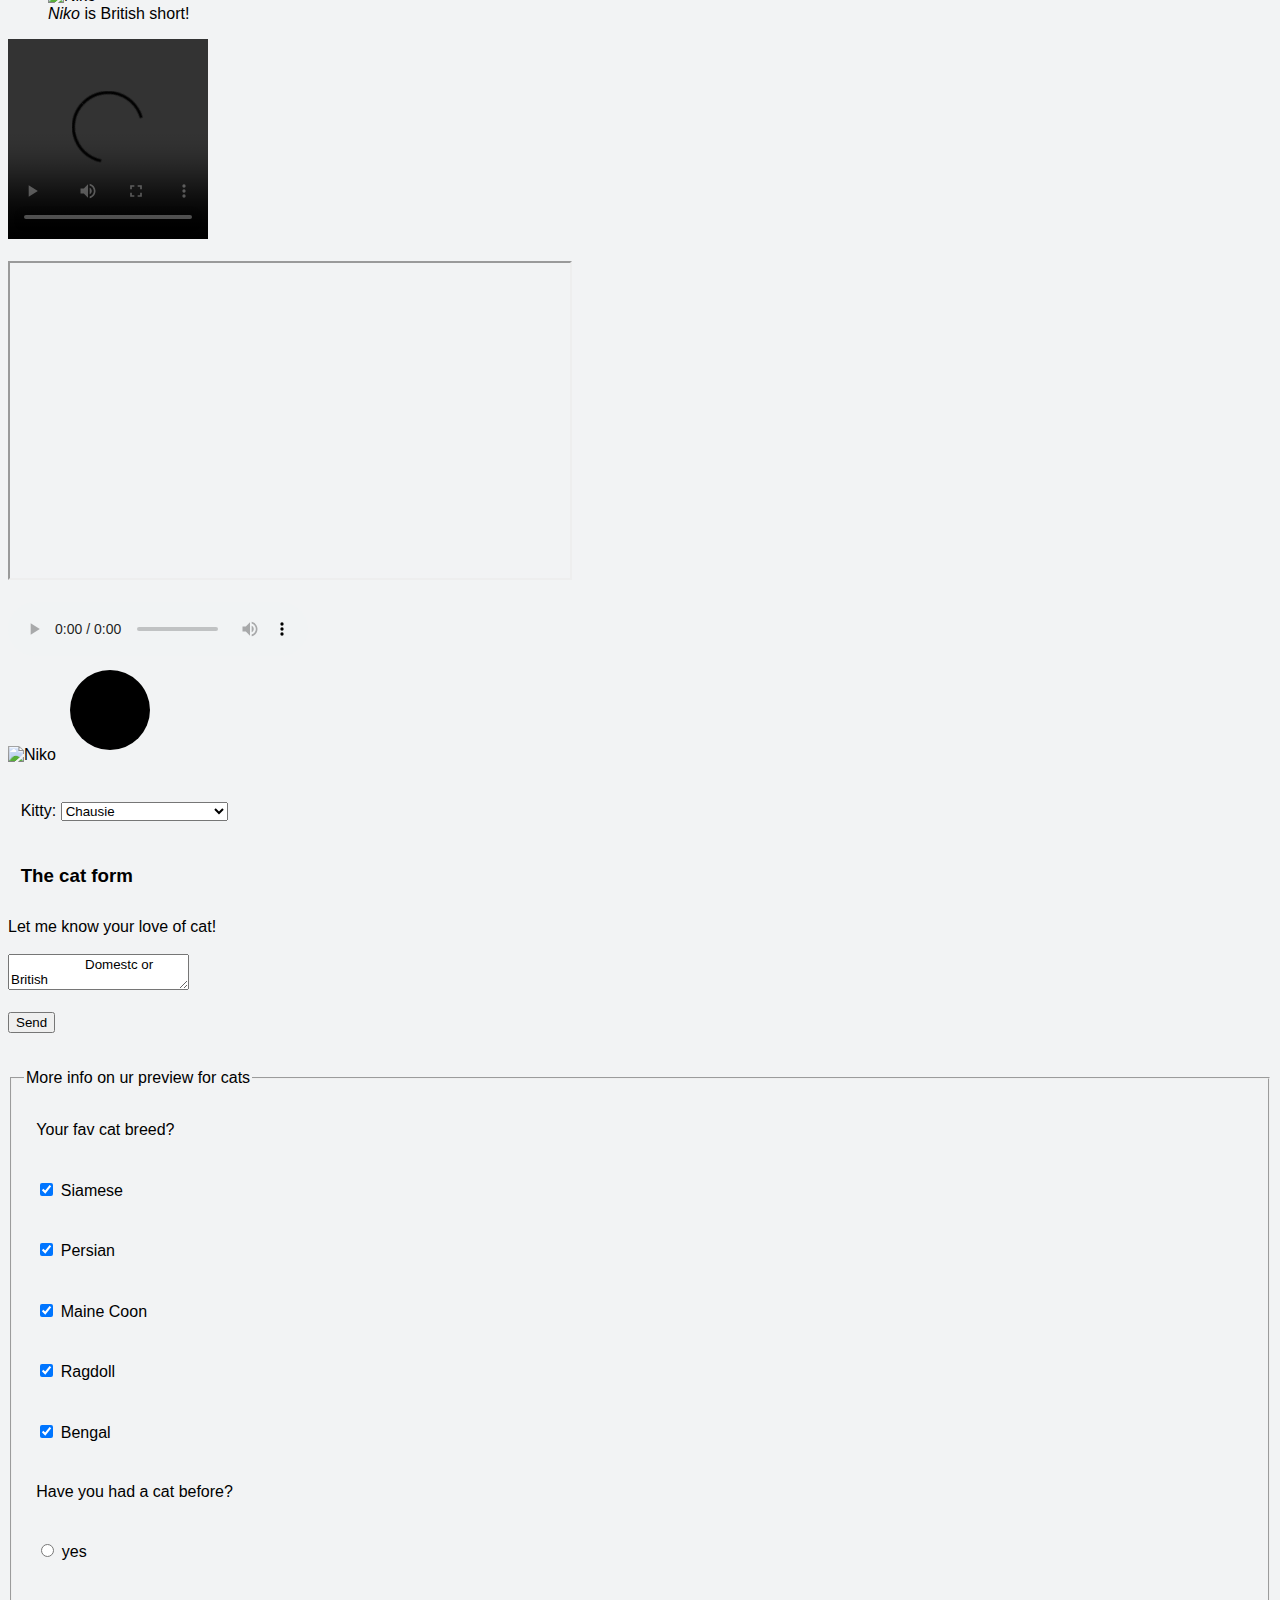
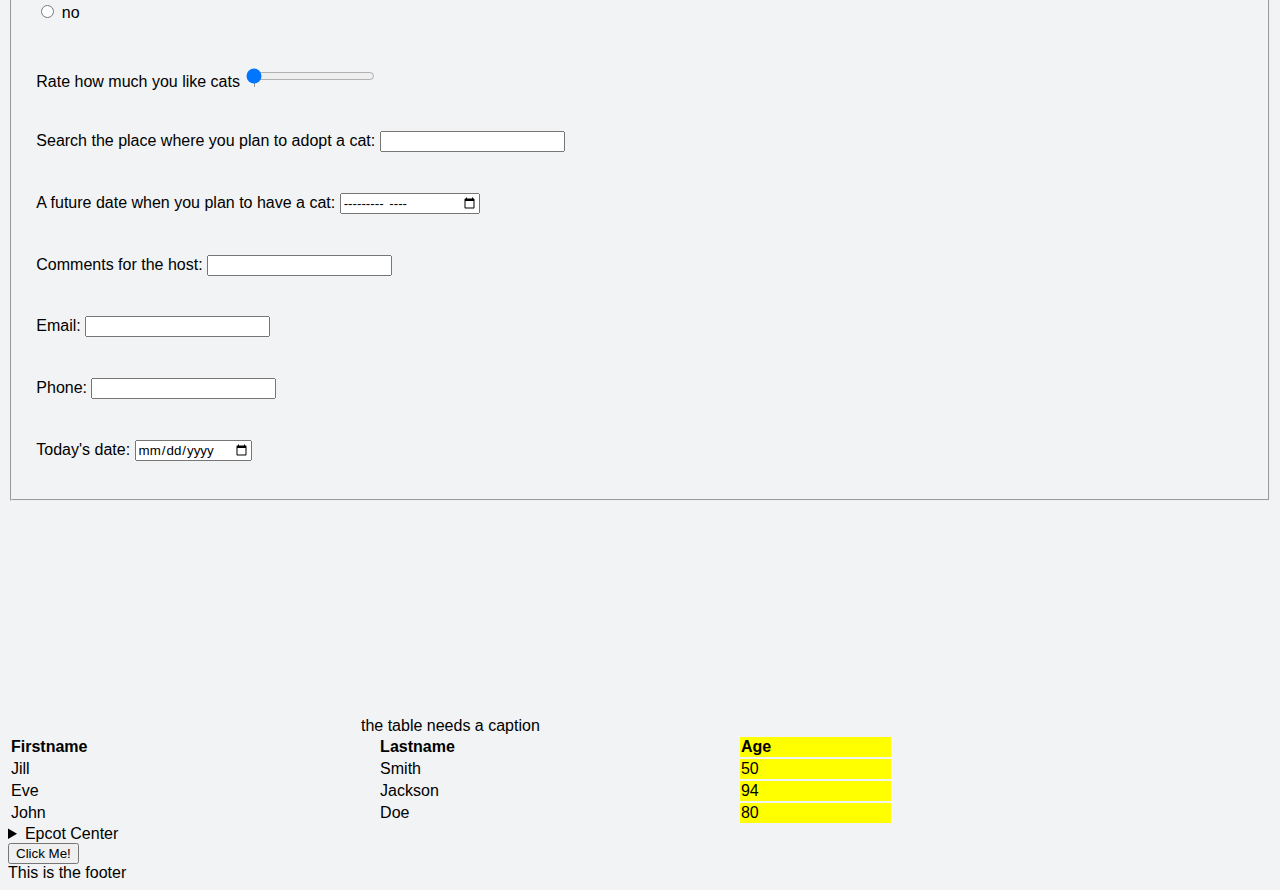
==== commit e27cc5ac: "add sections in style.css" ====
--- a/index.html
+++ b/index.html
@@ -173,96 +173,98 @@
         <br /><br />
       </section>
       <section>
-        <fieldset id="infoForm">
-          <legend>More info on ur preview for cats</legend>
-          <p>Your fav cat breed?</p>
-          <p>
-            <label
-              ><input type="checkbox" name="c" value="0" checked />
-              Siamese</label
-            >
-          </p>
-          <p>
-            <label
-              ><input type="checkbox" name="c" value="0" checked />
-              Persian</label
-            >
-          </p>
-          <p>
-            <label
-              ><input type="checkbox" name="c" value="0" checked /> Maine
-              Coon</label
-            >
-          </p>
-          <p>
-            <label
-              ><input type="checkbox" name="c" value="0" checked />
-              Ragdoll</label
-            >
-          </p>
-          <p>
-            <label
-              ><input type="checkbox" name="c" value="0" checked />
-              Bengal</label
-            >
-          </p>
-          <p>Have you had a cat before?</p>
-          <p>
-            <label><input type="radio" name="g" /> yes</label>
-          </p>
-          <p>
-            <label><input type="radio" name="g" /> no</label>
-          </p>
-          <p>
-            <label
-              >Rate how much you like cats
-              <input
-                type="range"
-                name="e"
-                list="contrast"
-                min="0"
-                max="10"
-                value="0"
-                step="1"
-            /></label>
-          </p>
-          <p>
-            <label
-              >Search the place where you plan to adopt a cat:
-              <input type="search" name="q"
-            /></label>
-          </p>
-          <input
-            type="hidden"
-            autocomplete="transaction-currency"
-            value="CHF"
-          />
-          <p>
-            <label
-              >A future date when you plan to have a cat:
-              <input type="month" autocomplete="cc-exp"
-            /></label>
-          </p>
-          <p>
-            <label
-              >Comments for the host:
-              <input type="text" name="comment" required
-            /></label>
-          </p>
-          <p>
-            <label>Email: <input type="email" /></label>
-          </p>
-          <p>
-            <label>Phone: <input type="tel" /></label>
-          </p>
-          <p>
-            <label>Today's date: <input type="date" /></label>
-          </p>
-          <datalist id="contrast">
-            <option label="Normal" value="0"></option>
-            <option label="Maximum" value="100"></option>
-          </datalist>
-        </fieldset>
+        <div>
+          <fieldset id="infoForm">
+            <legend>More info on ur preview for cats</legend>
+            <p>Your fav cat breed?</p>
+            <p>
+              <label
+                ><input type="checkbox" name="c" value="0" checked />
+                Siamese</label
+              >
+            </p>
+            <p>
+              <label
+                ><input type="checkbox" name="c" value="0" checked />
+                Persian</label
+              >
+            </p>
+            <p>
+              <label
+                ><input type="checkbox" name="c" value="0" checked /> Maine
+                Coon</label
+              >
+            </p>
+            <p>
+              <label
+                ><input type="checkbox" name="c" value="0" checked />
+                Ragdoll</label
+              >
+            </p>
+            <p>
+              <label
+                ><input type="checkbox" name="c" value="0" checked />
+                Bengal</label
+              >
+            </p>
+            <p>Have you had a cat before?</p>
+            <p>
+              <label><input type="radio" name="g" /> yes</label>
+            </p>
+            <p>
+              <label><input type="radio" name="g" /> no</label>
+            </p>
+            <p>
+              <label
+                >Rate how much you like cats
+                <input
+                  type="range"
+                  name="e"
+                  list="contrast"
+                  min="0"
+                  max="10"
+                  value="0"
+                  step="1"
+              /></label>
+            </p>
+            <p>
+              <label
+                >Search the place where you plan to adopt a cat:
+                <input type="search" name="q"
+              /></label>
+            </p>
+            <input
+              type="hidden"
+              autocomplete="transaction-currency"
+              value="CHF"
+            />
+            <p>
+              <label
+                >A future date when you plan to have a cat:
+                <input type="month" autocomplete="cc-exp"
+              /></label>
+            </p>
+            <p>
+              <label
+                >Comments for the host:
+                <input type="text" name="comment" required
+              /></label>
+            </p>
+            <p>
+              <label>Email: <input type="email" /></label>
+            </p>
+            <p>
+              <label>Phone: <input type="tel" /></label>
+            </p>
+            <p>
+              <label>Today's date: <input type="date" /></label>
+            </p>
+            <datalist id="contrast">
+              <option label="Normal" value="0"></option>
+              <option label="Maximum" value="100"></option>
+            </datalist>
+          </fieldset>
+        </div>
       </section>
       <br /><br />
       <section>
--- a/style.css
+++ b/style.css
@@ -1,9 +1,6 @@
-h1 h2 h3 p {
-  font-family: -apple-system, BlinkMacSystemFont, "Segoe UI", Roboto, Oxygen,
-    Ubuntu, Cantarell, "Open Sans", "Helvetica Neue", sans-serif;
-  padding: 1%;
-}
+/* element styling */
 
+/* class styling */
 .citation {
   text-align: center;
   float: center;
@@ -15,13 +12,15 @@
   padding-right: 5%;
   margin: auto;
 }
+.media {
+  border-color: sienna;
+}
+
+/* id styling */
 #navigation {
   /* color: rgb(red, green, blue); */
   border-style: dashed;
   margin: 1%;
-}
-.media {
-  border-color: sienna;
 }
 #poem {
   border-width: 1in;
@@ -41,3 +40,51 @@
 #myCanvas {
   margin-right: 2%;
 }
+/* pseudo-class */
+a:link {
+  color: rosybrown;
+}
+a:visited {
+  color: slateblue;
+}
+div:hover {
+  background-color: #e3afbc;
+}
+/* universal selector styling */
+* {
+  font-family: -apple-system, BlinkMacSystemFont, "Segoe UI", Roboto, Oxygen,
+    Ubuntu, Cantarell, "Open Sans", "Helvetica Neue", sans-serif;
+}
+/* grouping/ combinators styling */
+
+/* selector list */
+h1,
+h2,
+h3,
+p {
+  padding: 1%;
+}
+/* Descendant Combinator */
+div h1 {
+  text-decoration: tomato;
+}
+/* Child Combinator */
+div > p {
+  background-color: #c5cbe3;
+}
+/* Adjacent sibling combinator */
+div + p {
+  background-color: #edc7b7;
+}
+/* General sibling combinator  */
+div ~ p {
+  background-color: #5680e9;
+}
+/* Combining Two Selectors */
+div.citation {
+  border-style: groove;
+}
+/* attribute selector */
+a[href="./domestic"] {
+  color: rgba(red, green, blue, alpha);
+}
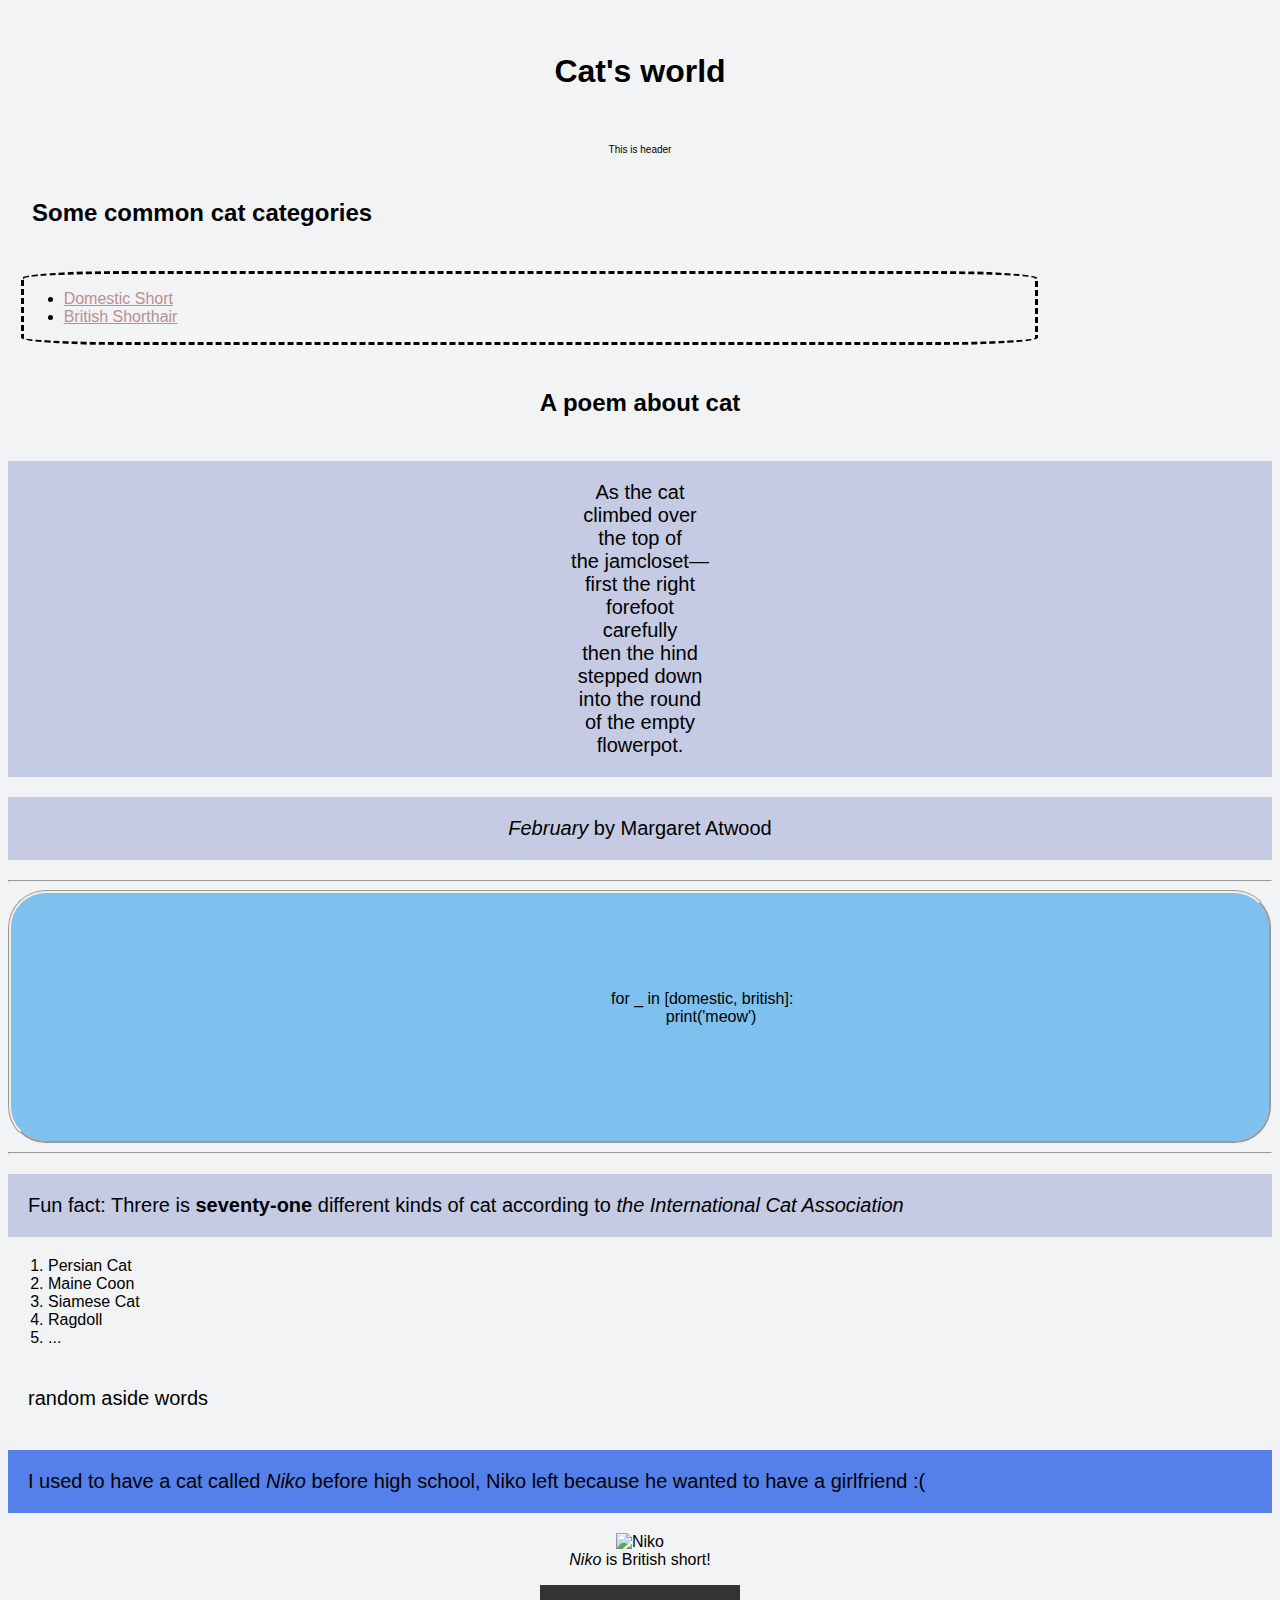
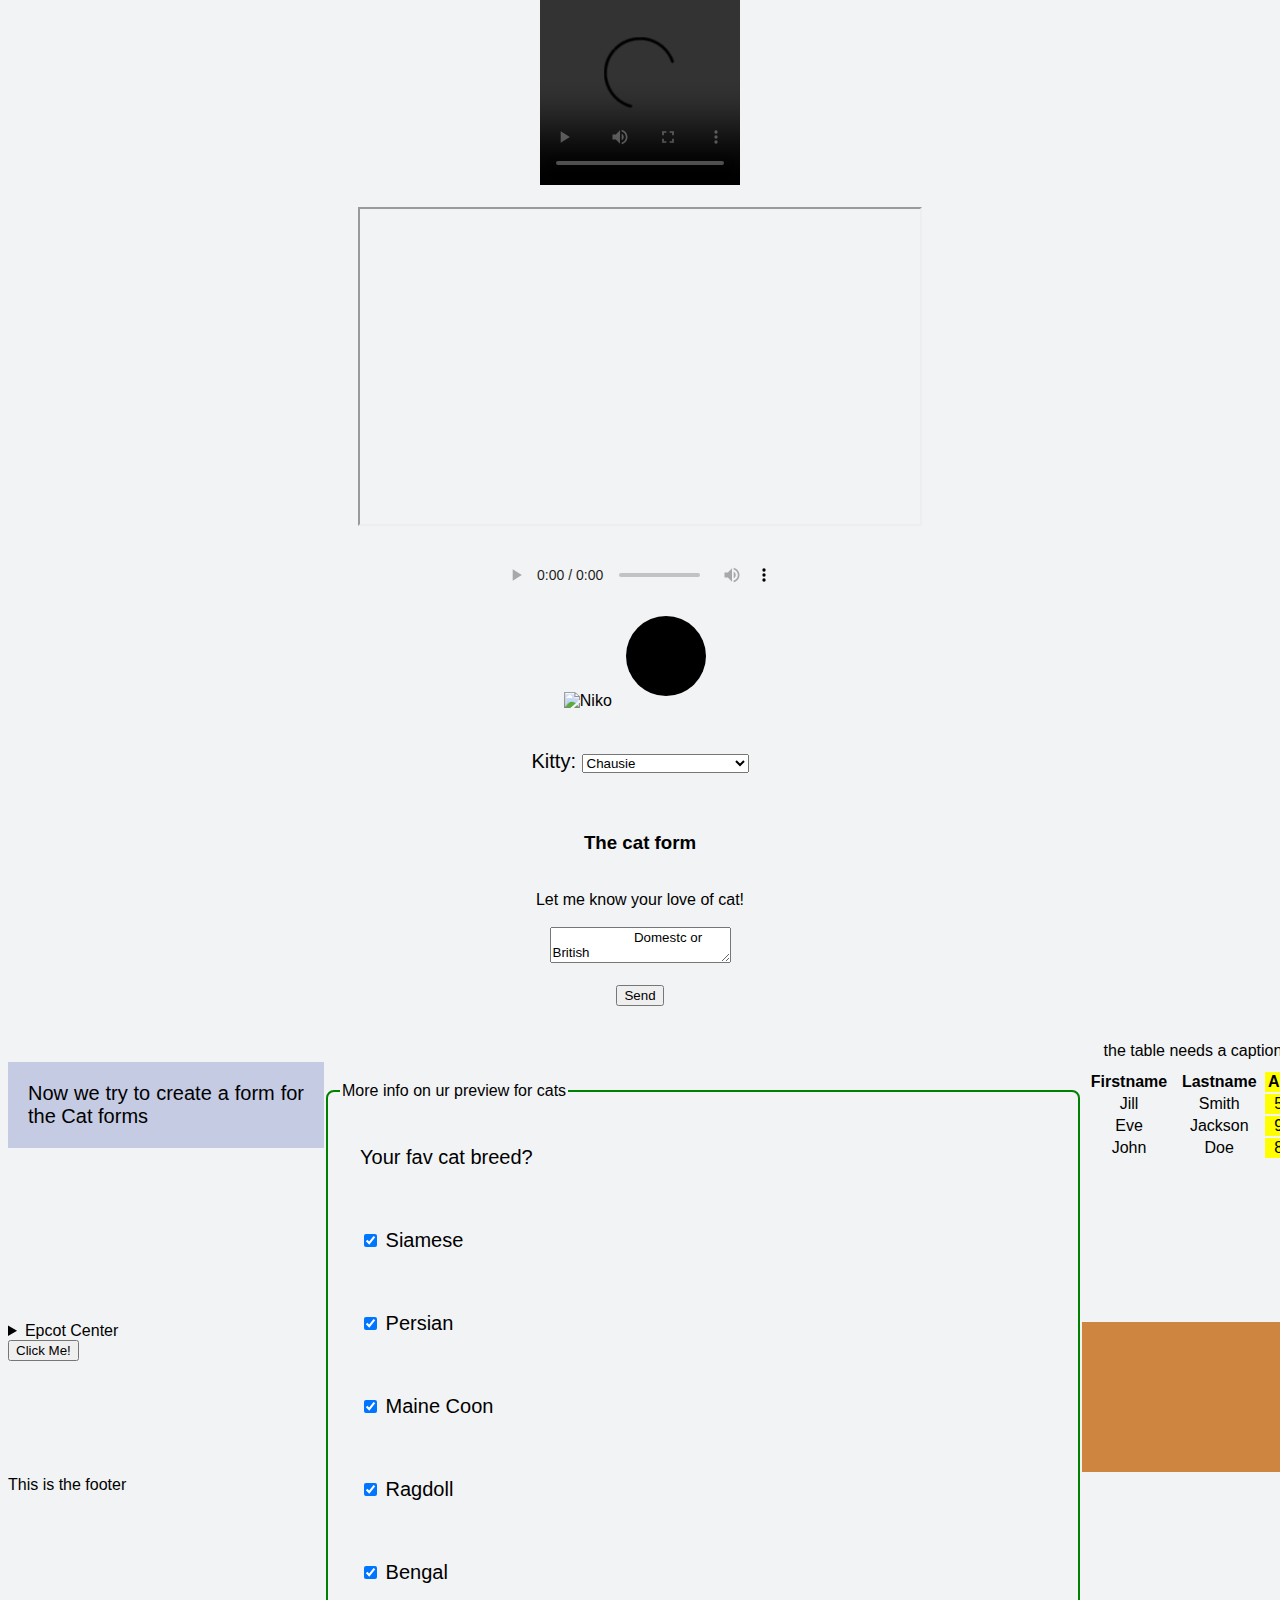
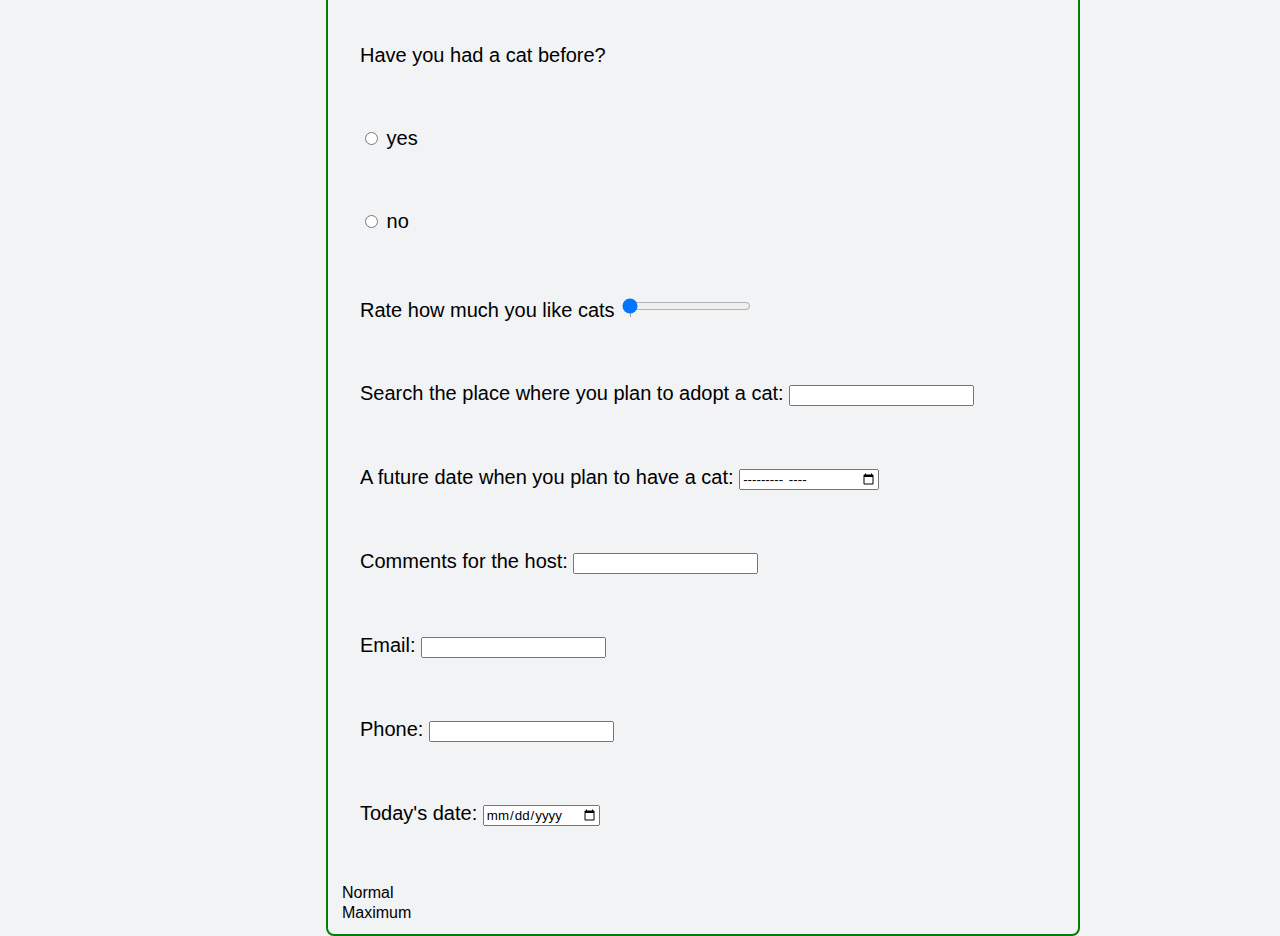
==== commit 61fc5f4d: "positioning done" ====
--- a/index.html
+++ b/index.html
@@ -6,7 +6,6 @@
     <!-- internal CSS -->
     <style>
       body {
-        background-color: #f2f3f4;
         text-align: justify;
       }
     </style>
@@ -131,49 +130,54 @@
             />
           </audio>
         </div>
-        <div class="media">
-          <picture>
+        <div class="media container">
+          <picture class="item">
             <!-- inline CSS -->
             <img src="Niko.jpg" width="200" alt="Niko" />
           </picture>
-          <svg width="100" height="100">
+          <svg class="item" width="100" height="100">
             <circle cx="50" cy="50" r="40" />
           </svg>
         </div>
-
-        <form id="catForm" method="get">
-          <p>
-            <label
-              >Kitty:
-              <select>
-                <optgroup label="Big Cat">
-                  <option value="1.1">Chausie</option>
-                  <option value="1.2">Norwegian Forest Cat</option>
-                  <option value="1.3">Siberian Cat</option>
-                </optgroup>
-                <optgroup label="Small Cat">
-                  <option value="2.1">Singapura</option>
-                  <option value="2.2">Munchkin</option>
-                  <option value="2.3">Cornish Rex</option>
-                </optgroup>
-              </select>
-            </label>
-          </p>
-
-          <h3>The cat form</h3>
-          <label>Let me know your love of cat!</label>
-          <br /><br />
-          <textarea>
-                    Domestc or British
-                </textarea
-          >
-          <br /><br />
-          <input type="submit" value="Send" />
-        </form>
+        <div class="catForm">
+          <form method="get">
+            <p>
+              <label
+                >Kitty:
+                <select>
+                  <optgroup label="Big Cat">
+                    <option value="1.1">Chausie</option>
+                    <option value="1.2">Norwegian Forest Cat</option>
+                    <option value="1.3">Siberian Cat</option>
+                  </optgroup>
+                  <optgroup label="Small Cat">
+                    <option value="2.1">Singapura</option>
+                    <option value="2.2">Munchkin</option>
+                    <option value="2.3">Cornish Rex</option>
+                  </optgroup>
+                </select>
+              </label>
+            </p>
+
+            <h3>The cat form</h3>
+            <label>Let me know your love of cat!</label>
+            <br /><br />
+            <textarea>
+                      Domestc or British
+                  </textarea
+            >
+            <br /><br />
+            <input type="submit" value="Send" />
+          </form>
+        </div>
+
         <br /><br />
       </section>
-      <section>
-        <div>
+      <section class="grid">
+        <div class="grid_child_one">
+          <p>Now we try to create a form for the Cat forms</p>
+        </div>
+        <div class="grid_child_two">
           <fieldset id="infoForm">
             <legend>More info on ur preview for cats</legend>
             <p>Your fav cat breed?</p>
@@ -265,55 +269,58 @@
             </datalist>
           </fieldset>
         </div>
-      </section>
-      <br /><br />
-      <section>
-        <canvas id="myCanvas"
-          >Your browser does not support the canvas tag.</canvas
-        >
-        <table style="width: 70%">
-          <caption>
-            the table needs a caption
-          </caption>
-          <colgroup>
-            <col span="2" />
-            <col style="background-color: yellow" />
-          </colgroup>
-          <tr>
-            <th>Firstname</th>
-            <th>Lastname</th>
-            <th>Age</th>
-          </tr>
-
-          <template>
-            <h2>Surprise?!</h2>
-          </template>
-          <tr>
-            <td>Jill</td>
-            <td>Smith</td>
-            <td>50</td>
-          </tr>
-          <tr>
-            <td>Eve</td>
-            <td>Jackson</td>
-            <td>94</td>
-          </tr>
-          <tr>
-            <td>John</td>
-            <td>Doe</td>
-            <td>80</td>
-          </tr>
-        </table>
-
-        <details>
-          <summary>Epcot Center</summary>
-          <p>
-            Epcot is a theme park at <strong>Walt Disney</strong> World Resort
-            featuring exciting attractions, international pavilions,
-            award-winning fireworks and seasonal special events.
-          </p>
-        </details>
-        <button type="button">Click Me!</button>
+        <div class="grid_child_three">
+          <canvas class="row" id="myCanvas"
+            >Your browser does not support the canvas tag.</canvas
+          >
+        </div>
+        <div class="grid_child_four">
+          <table style="width: 70%">
+            <caption>
+              the table needs a caption
+            </caption>
+            <colgroup>
+              <col span="2" />
+              <col style="background-color: yellow" />
+            </colgroup>
+            <tr>
+              <th>Firstname</th>
+              <th>Lastname</th>
+              <th>Age</th>
+            </tr>
+
+            <template>
+              <h2>Surprise?!</h2>
+            </template>
+            <tr>
+              <td>Jill</td>
+              <td>Smith</td>
+              <td>50</td>
+            </tr>
+            <tr>
+              <td>Eve</td>
+              <td>Jackson</td>
+              <td>94</td>
+            </tr>
+            <tr>
+              <td>John</td>
+              <td>Doe</td>
+              <td>80</td>
+            </tr>
+          </table>
+        </div>
+
+        <div class="grid_child_five">
+          <details>
+            <summary>Epcot Center</summary>
+            <p>
+              Epcot is a theme park at <strong>Walt Disney</strong> World Resort
+              featuring exciting attractions, international pavilions,
+              award-winning fireworks and seasonal special events.
+            </p>
+          </details>
+          <button type="button">Click Me!</button>
+        </div>
       </section>
     </main>
 
--- a/style.css
+++ b/style.css
@@ -1,9 +1,39 @@
 /* element styling */
+label {
+  text-emphasis: initial;
+  text-decoration: maroon;
+  max-width: 150px;
+  min-width: 100vmax;
+}
+p {
+  /* absolute units */
+  font-size: 20px;
+}
+table {
+  padding-top: 10px;
+  text-align: center;
+  position: relative;
+}
+button:hover {
+  color: mediumslateblue;
+}
+button:active {
+  color: olive;
+}
+canvas {
+  background-color: peru;
+}
+fieldset {
+  border: 2px solid green;
+  -moz-border-radius: 8px;
+  -webkit-border-radius: 8px;
+  border-radius: 8px;
+}
 
 /* class styling */
 .citation {
   text-align: center;
-  float: center;
+
   flex-wrap: wrap;
   background-color: #7ec0ee;
   padding-top: 5%;
@@ -14,38 +44,94 @@
 }
 .media {
   border-color: sienna;
+  position: relative;
+  text-align: center;
 }
-
+/* flexbox */
+.container {
+  display: flexbox;
+  flex-direction: row;
+  flex-wrap: nowrap;
+}
+.item {
+  flex-grow: 1;
+  flex-basis: auto;
+  align-self: center;
+}
+.catForm {
+  text-align: center;
+  flex-wrap: wrap;
+}
+/* grid */
+.grid {
+  display: grid;
+  grid-template-rows: 40px 50px 50px 50px 50px 40px;
+  grid-template-columns: 25% 30% 30% 25%;
+}
+.grid_child_one {
+  grid-row-start: 1;
+  grid-column-start: 1;
+}
+.grid_child_two {
+  grid-column-start: 2;
+  grid-column-end: 4;
+  grid-row-start: 2;
+}
+.grid_child_three {
+  grid-row-start: two;
+  grid-column-start: 4;
+}
+.grid_child_four {
+  grid-row-start: 1;
+  grid-column-start: 4;
+  grid-column-end: 5;
+}
+.grid_child_five {
+  grid-row-start: three;
+  grid-column-start: 1;
+}
 /* id styling */
 #navigation {
   /* color: rgb(red, green, blue); */
   border-style: dashed;
+  border-radius: 10%;
   margin: 1%;
+  width: 80%;
 }
 #poem {
+  /* absolute units */
   border-width: 1in;
+  display: contents;
 }
 #code {
-  border-radius: 0%;
+  /* absolute units */
+  border-radius: 1cm;
+  display: flow-root;
 }
-#catForm {
-  margin-top: 2%;
-}
+
 #infoForm {
   margin-bottom: 2%;
 }
 #contrast {
-  margin-left: 2%;
+  margin-left: 2vh;
+  display: inline;
 }
 #myCanvas {
-  margin-right: 2%;
+  margin-right: 10px;
+  position: sticky;
+  display: -ms-grid;
+  align-items: center;
 }
+
 /* pseudo-class */
 a:link {
   color: rosybrown;
 }
 a:visited {
   color: slateblue;
+}
+a:active {
+  color: lightsalmon;
 }
 div:hover {
   background-color: #e3afbc;
@@ -62,7 +148,7 @@
 h2,
 h3,
 p {
-  padding: 1%;
+  padding: 1em;
 }
 /* Descendant Combinator */
 div h1 {
@@ -88,3 +174,15 @@
 a[href="./domestic"] {
   color: rgba(red, green, blue, alpha);
 }
+/* media query */
+@media screen and (min-width: 600px) {
+  body {
+    background-color: #f2f3f4;
+  }
+}
+@media screen and (max-width: 600px) {
+  #navigation {
+    float: none;
+    width: 50%;
+  }
+}
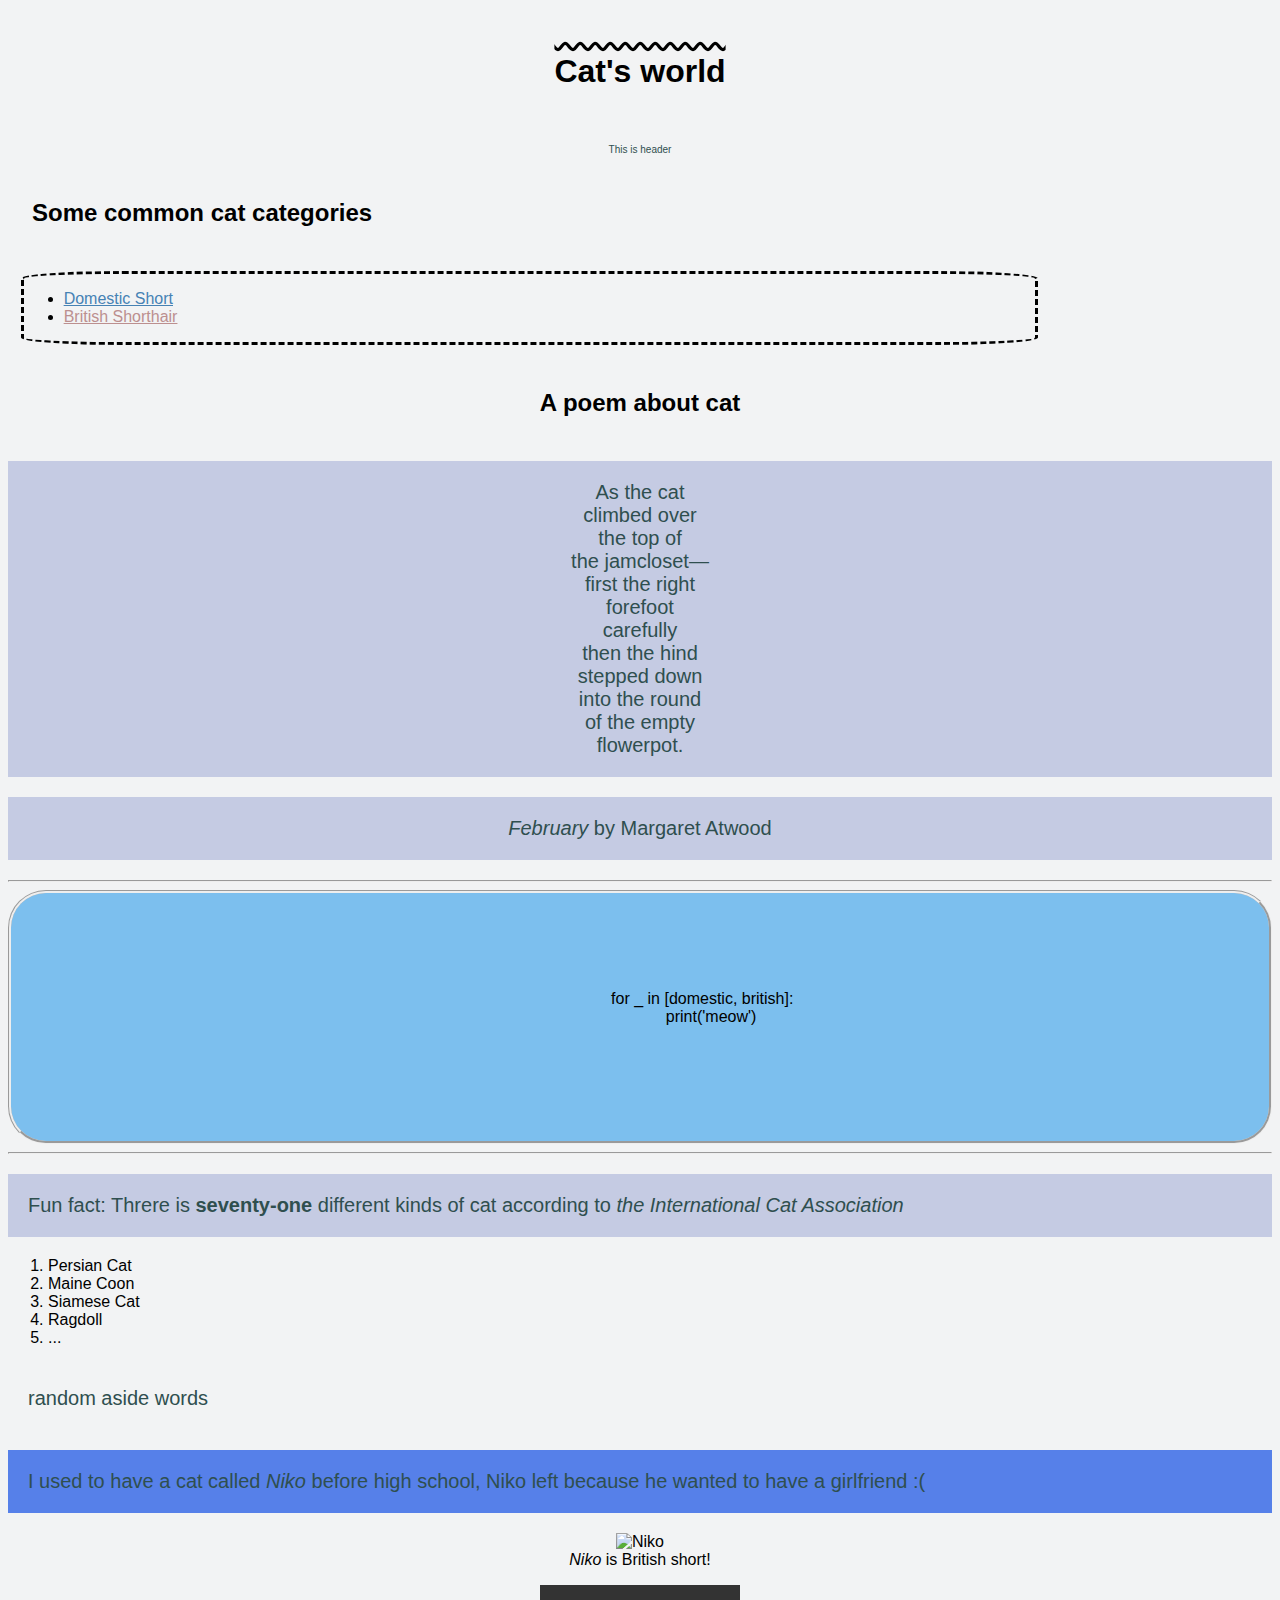
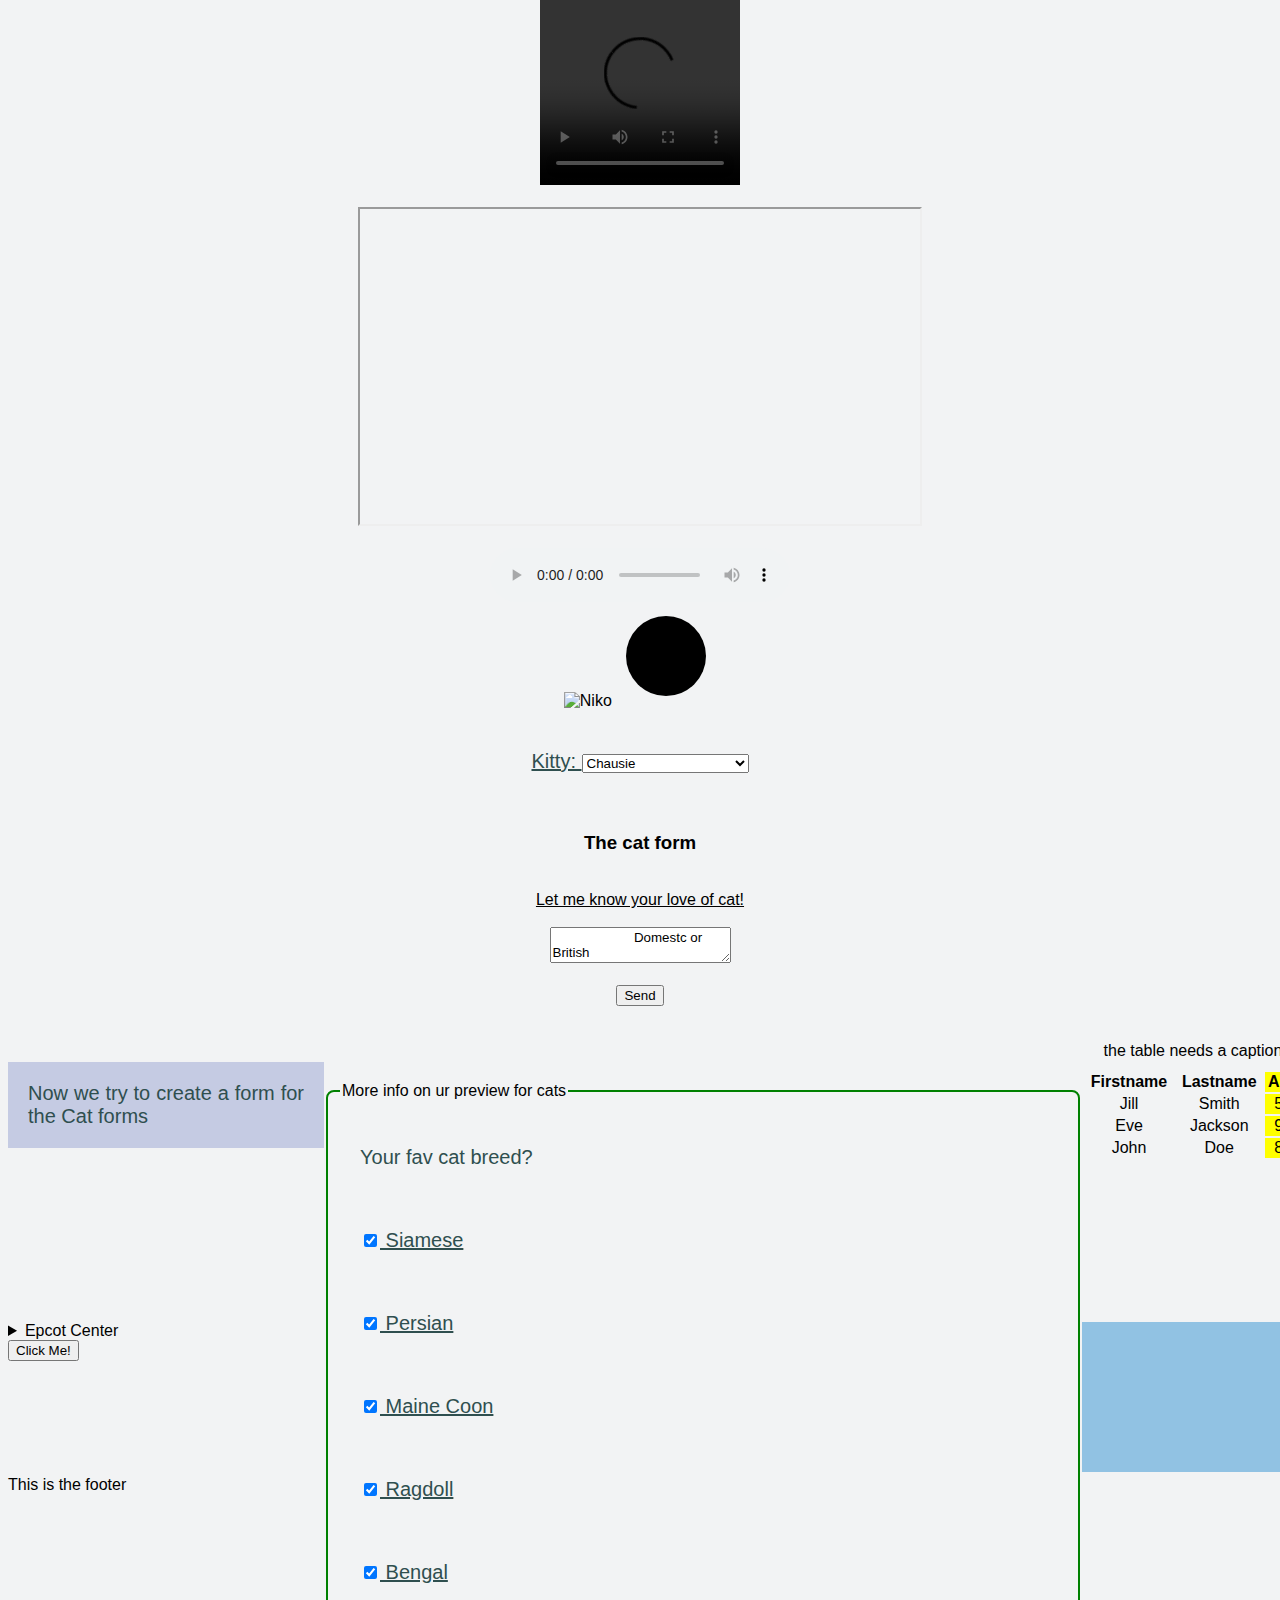
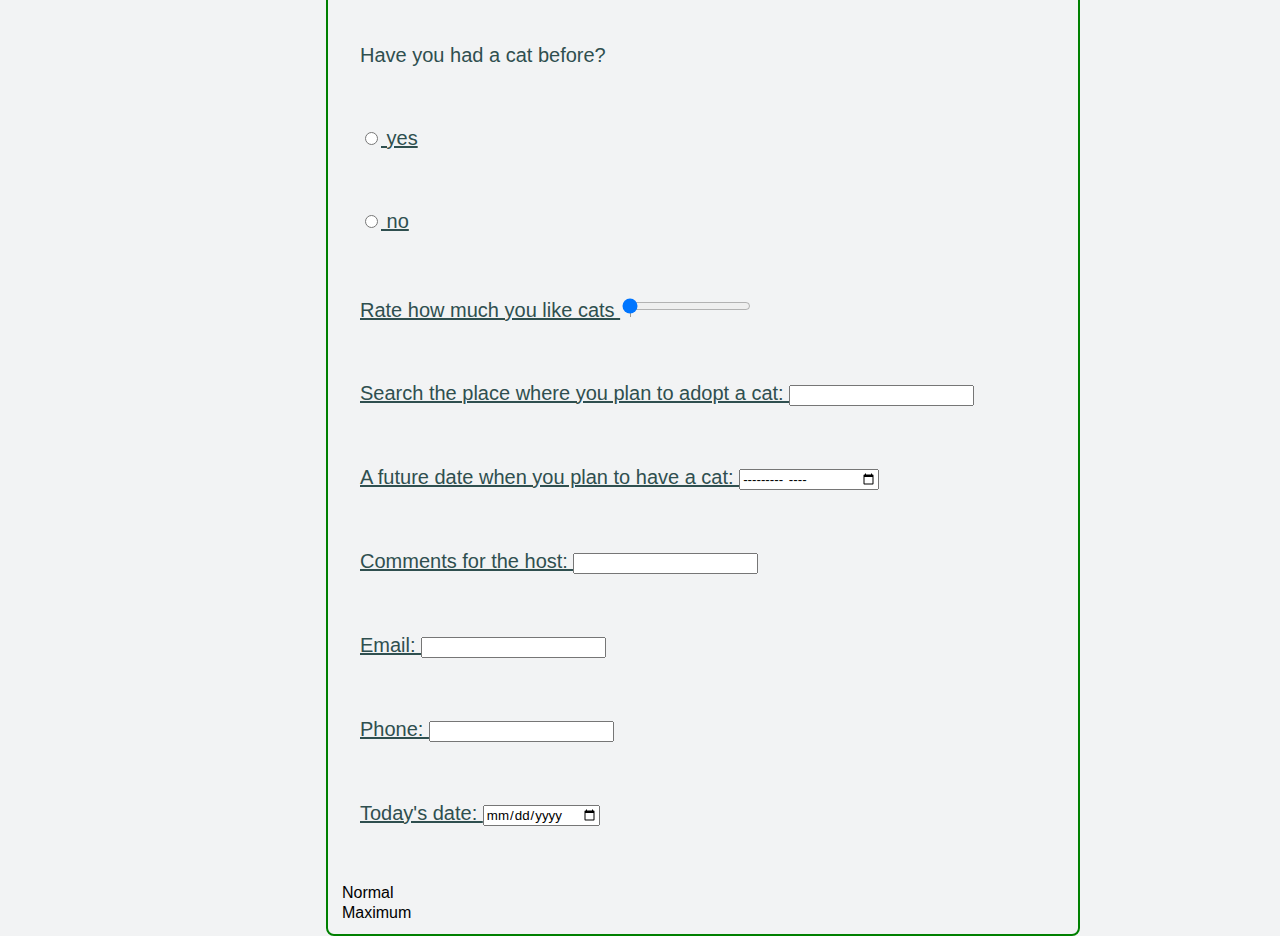
==== commit 1ec83fbf: "color and font" ====
--- a/index.html
+++ b/index.html
@@ -9,6 +9,7 @@
         text-align: justify;
       }
     </style>
+
     <meta charset="utf-8" />
     <title>Lori'Lab2</title>
   </head>
--- a/style.css
+++ b/style.css
@@ -1,13 +1,13 @@
 /* element styling */
 label {
-  text-emphasis: initial;
-  text-decoration: maroon;
+  text-decoration: underline;
   max-width: 150px;
   min-width: 100vmax;
 }
 p {
   /* absolute units */
   font-size: 20px;
+  color: darkslategrey;
 }
 table {
   padding-top: 10px;
@@ -15,13 +15,13 @@
   position: relative;
 }
 button:hover {
-  color: mediumslateblue;
+  color: #4ab;
 }
 button:active {
   color: olive;
 }
 canvas {
-  background-color: peru;
+  background-color: hsla(204, 60%, 73%, 1);
 }
 fieldset {
   border: 2px solid green;
@@ -35,7 +35,7 @@
   text-align: center;
 
   flex-wrap: wrap;
-  background-color: #7ec0ee;
+  background-color: hsl(205, 77%, 71%);
   padding-top: 5%;
   padding-bottom: 5%;
   padding-left: 5%;
@@ -43,7 +43,7 @@
   margin: auto;
 }
 .media {
-  border-color: sienna;
+  border-color: hsl(85, 59%, 48%);
   position: relative;
   text-align: center;
 }
@@ -92,7 +92,6 @@
 }
 /* id styling */
 #navigation {
-  /* color: rgb(red, green, blue); */
   border-style: dashed;
   border-radius: 10%;
   margin: 1%;
@@ -138,8 +137,7 @@
 }
 /* universal selector styling */
 * {
-  font-family: -apple-system, BlinkMacSystemFont, "Segoe UI", Roboto, Oxygen,
-    Ubuntu, Cantarell, "Open Sans", "Helvetica Neue", sans-serif;
+  font-family: "Nunito", sans-serif;
 }
 /* grouping/ combinators styling */
 
@@ -152,7 +150,7 @@
 }
 /* Descendant Combinator */
 div h1 {
-  text-decoration: tomato;
+  text-decoration: wavy overline;
 }
 /* Child Combinator */
 div > p {
@@ -164,7 +162,7 @@
 }
 /* General sibling combinator  */
 div ~ p {
-  background-color: #5680e9;
+  background-color: rgba(86, 128, 233, 1);
 }
 /* Combining Two Selectors */
 div.citation {
@@ -172,12 +170,12 @@
 }
 /* attribute selector */
 a[href="./domestic"] {
-  color: rgba(red, green, blue, alpha);
+  color: steelblue;
 }
 /* media query */
 @media screen and (min-width: 600px) {
   body {
-    background-color: #f2f3f4;
+    background-color: rgb(242, 243, 244);
   }
 }
 @media screen and (max-width: 600px) {
